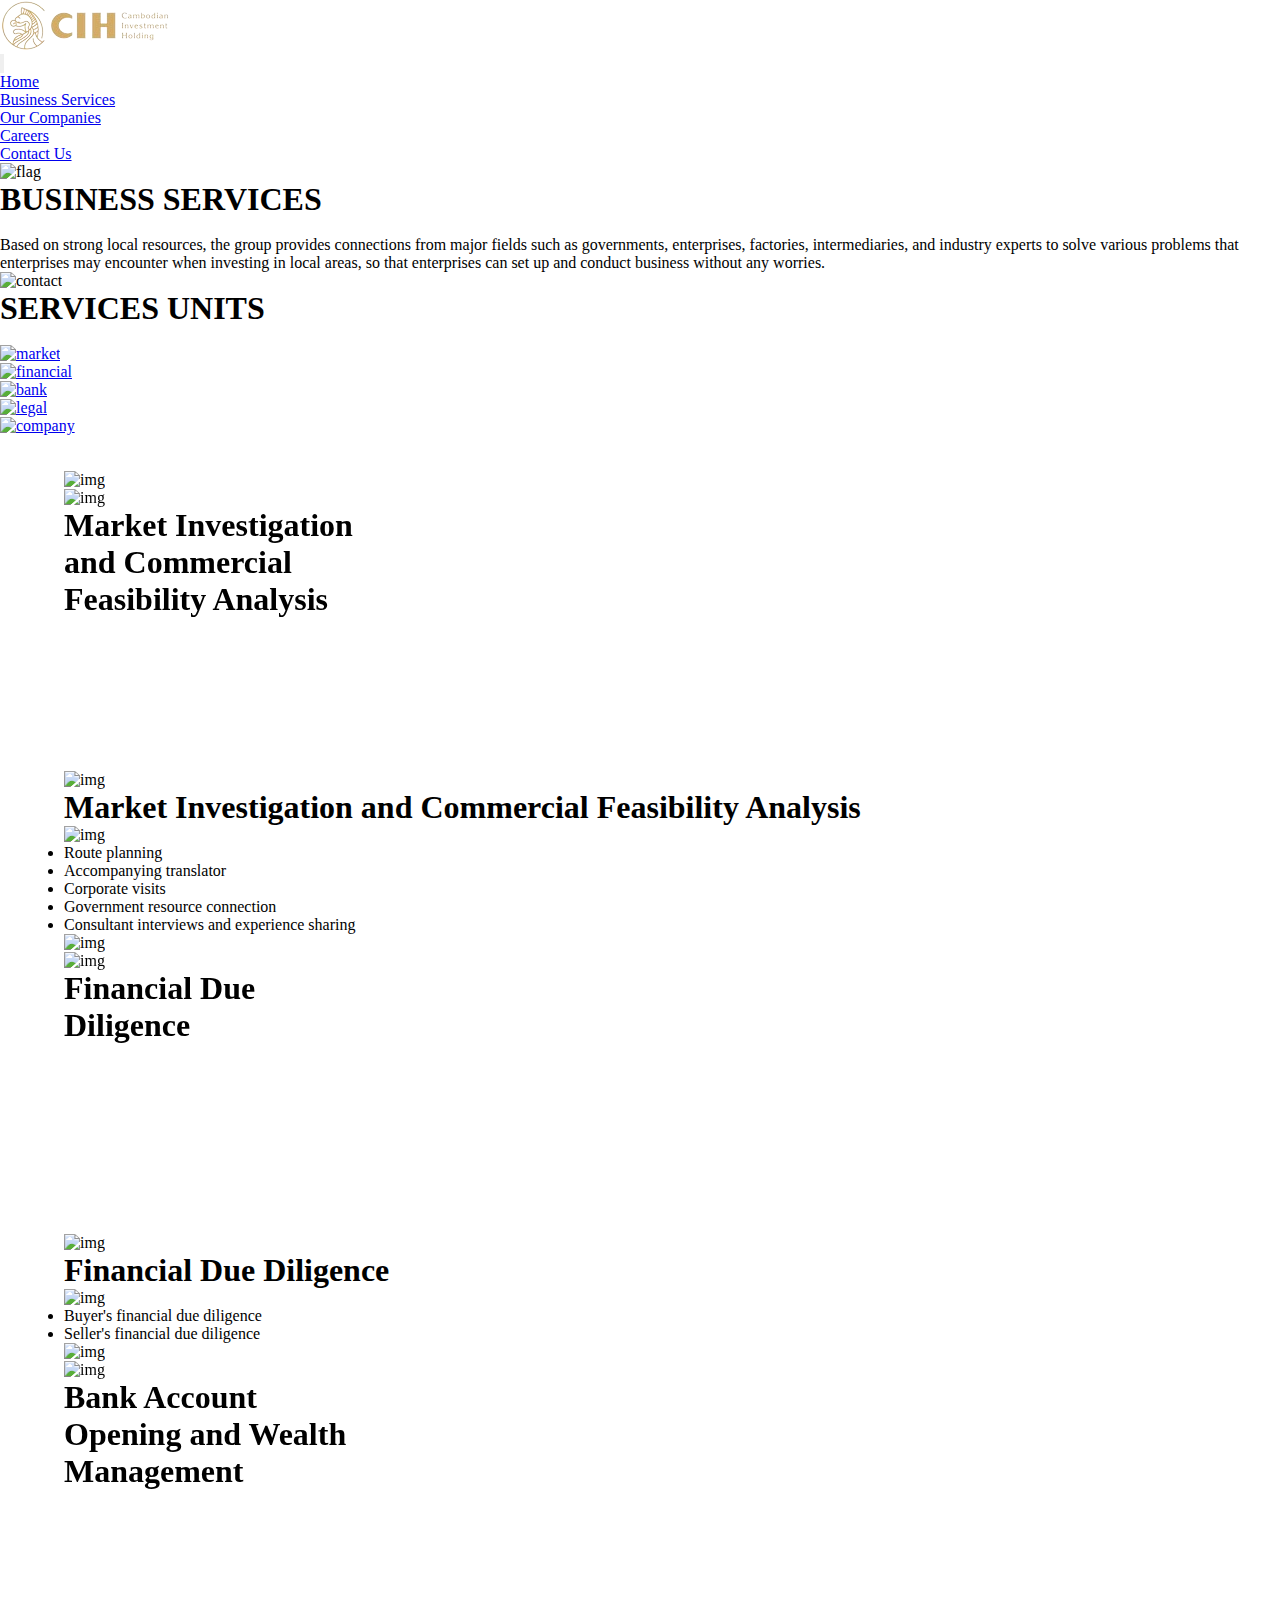
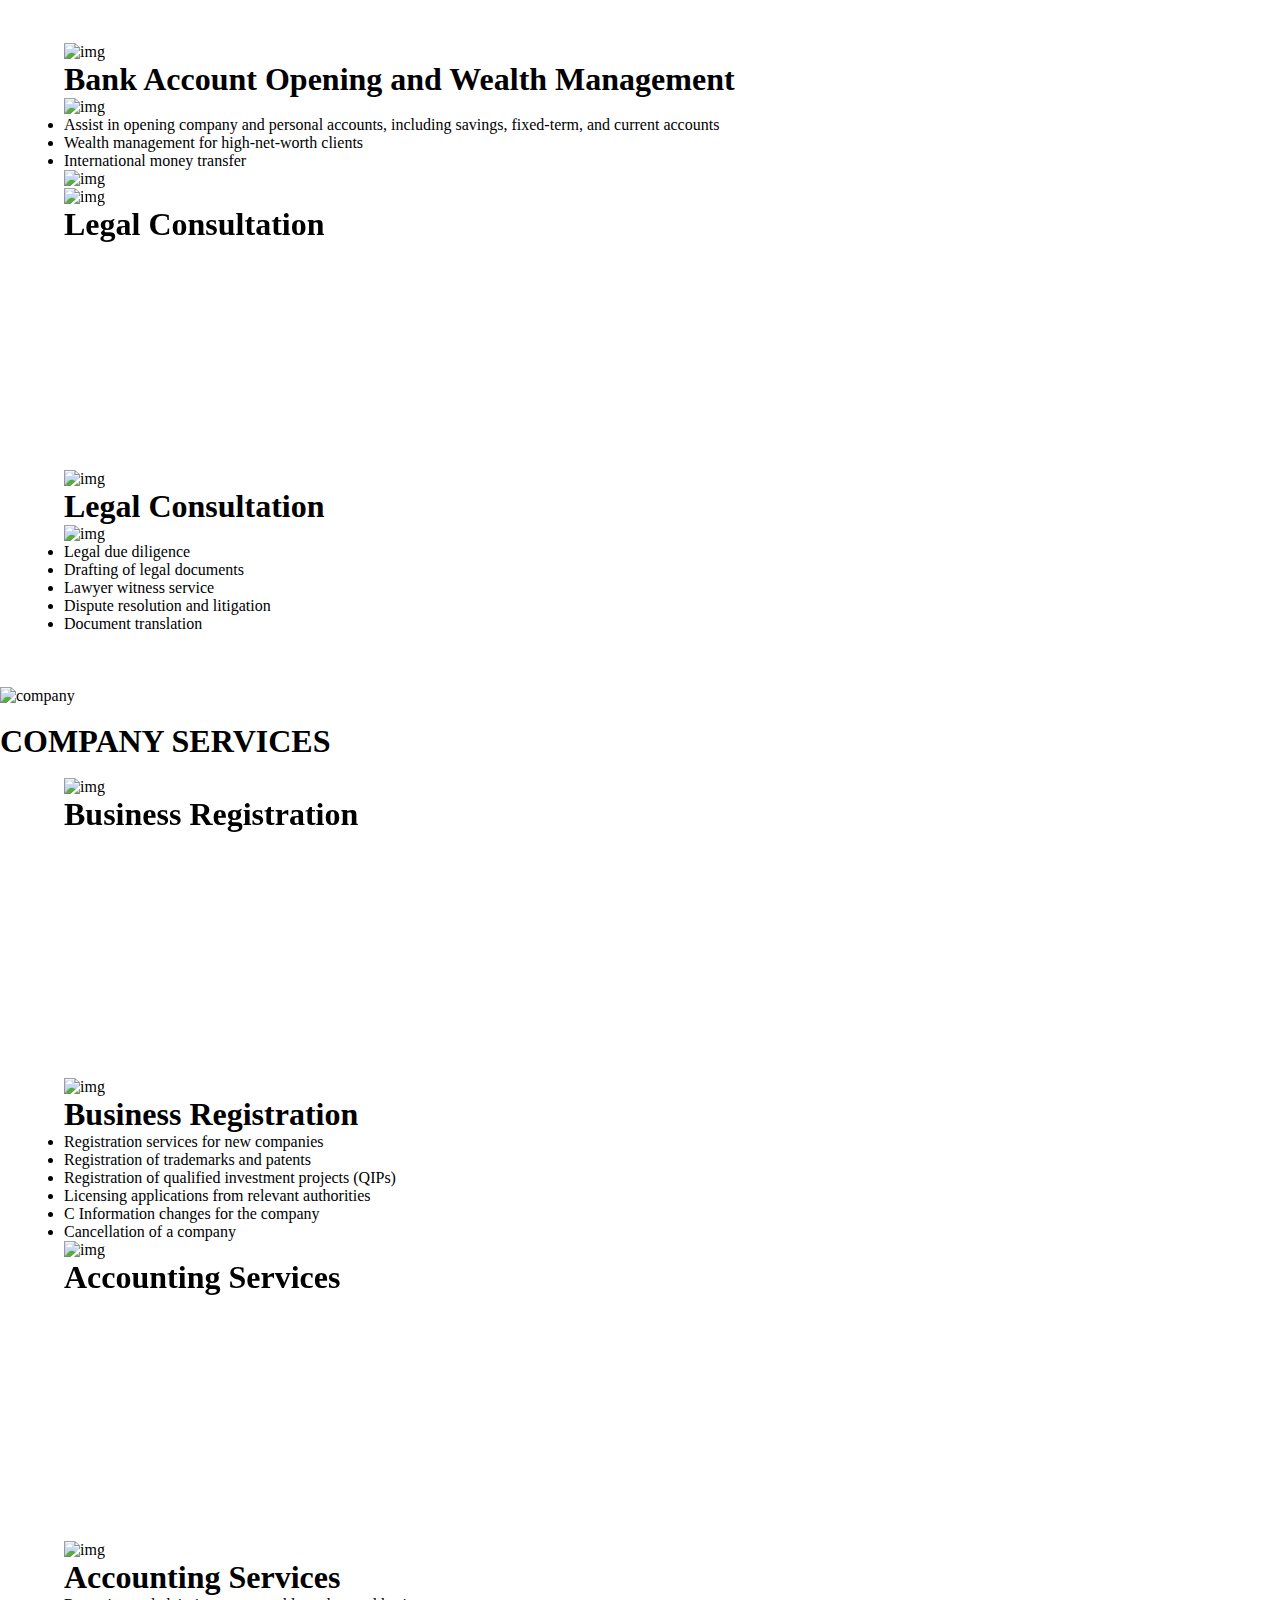
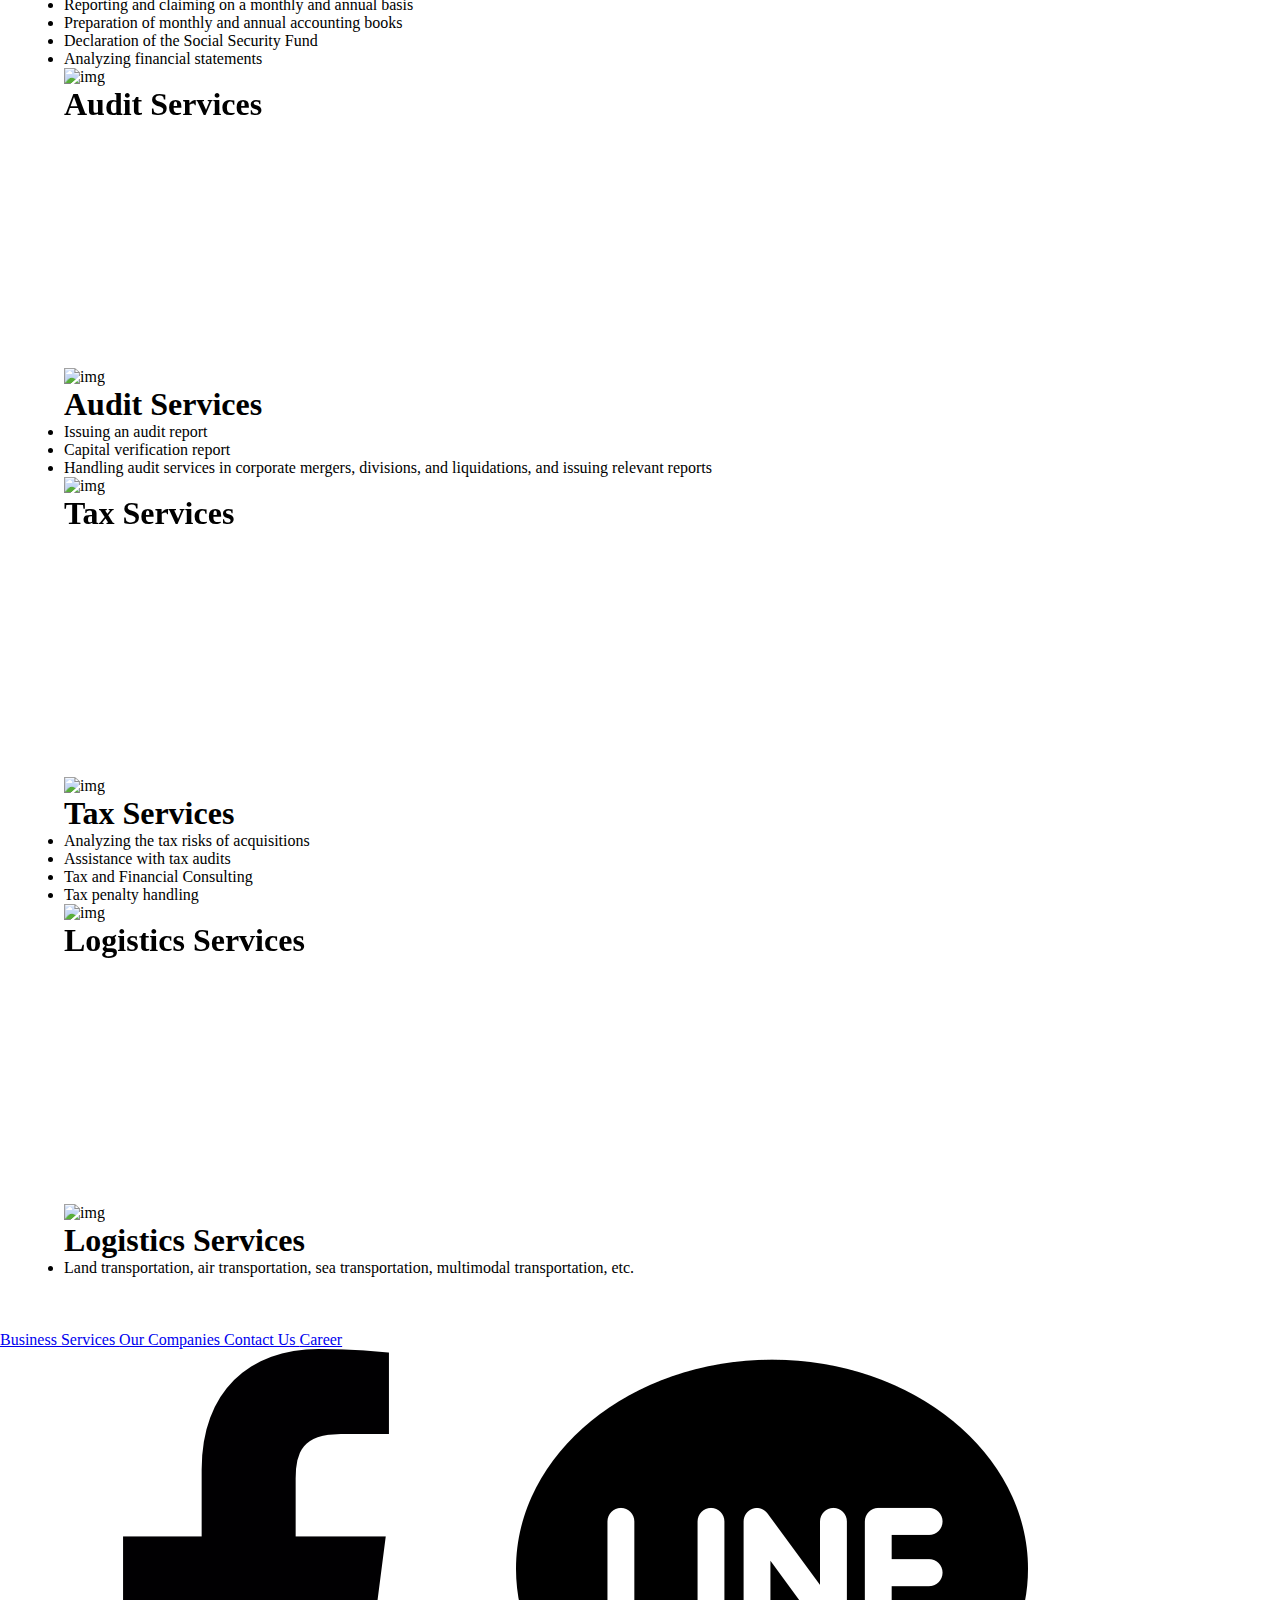
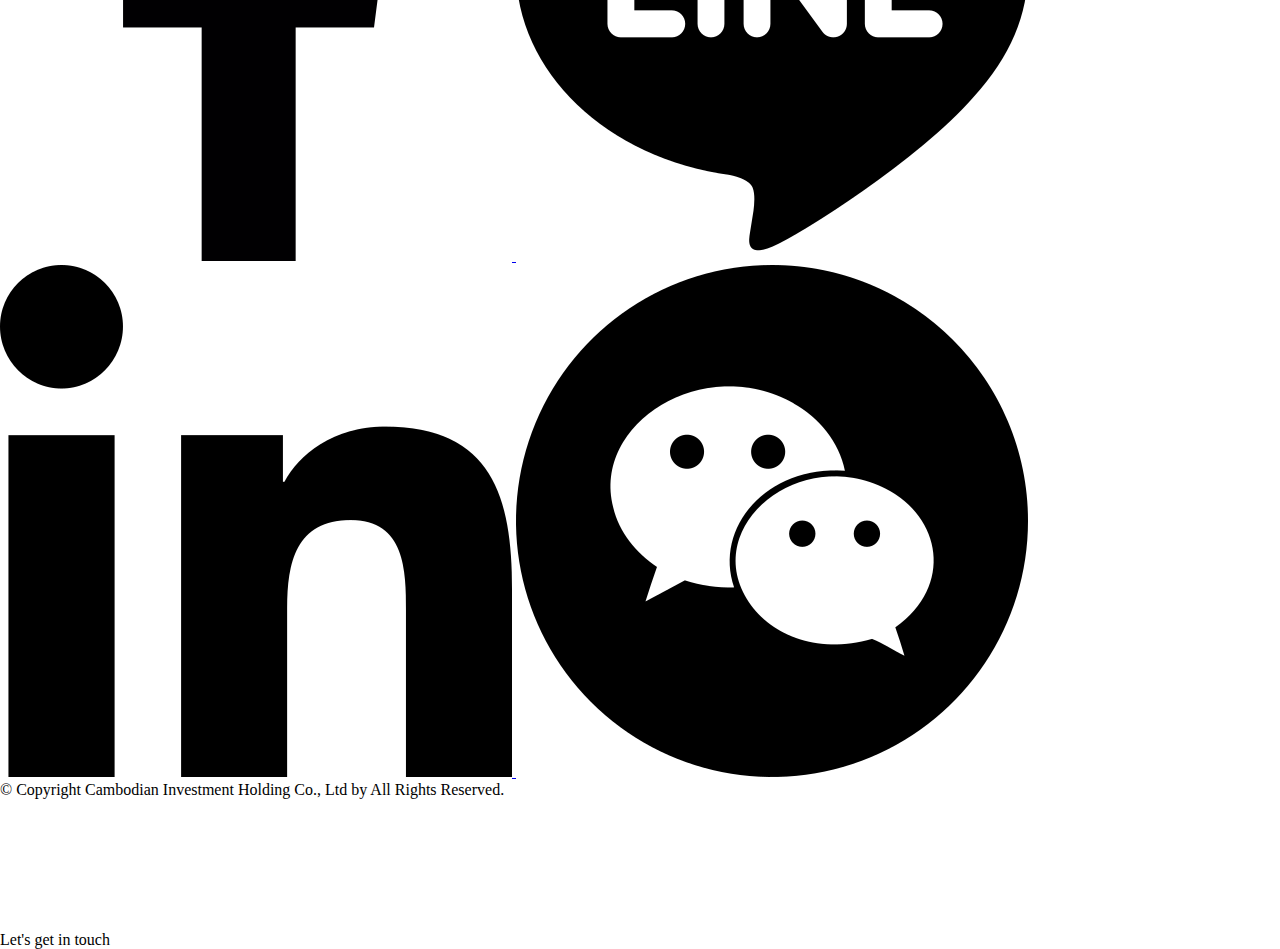
==== business-services.html @ 9d1e825a "responsive on  mobile" ====
<!DOCTYPE html>
<html lang="en">

<head>
    <meta charset="UTF-8">
    <meta name="viewport" content="width=device-width, initial-scale=1.0">
    <title>Business Services | CIH</title>
    <!-- style btn go to top  -->
    <link rel="stylesheet" href="./styles.css" type="text/css">
    <!-- Link add icon logo in title bar -->
    <link rel="icon" type="image/x-icon" href="./images/cih.ltd.png">
    <!-- Link(CDN) add tailwind element for  website -->
    <link href="https://fonts.googleapis.com/css?family=Roboto:300,400,500,700,900&display=swap" rel="stylesheet" />
    <link rel="stylesheet" href="https://cdn.jsdelivr.net/npm/tw-elements/dist/css/tw-elements.min.css" />
    <script src="https://cdn.tailwindcss.com/3.3.0"></script>
    <script>
        tailwind.config = {
            darkMode: "class",
            theme: {
                fontFamily: {
                    sans: ["Roboto", "sans-serif"],
                    body: ["Roboto", "sans-serif"],
                    mono: ["ui-monospace", "monospace"],
                },
            },
            corePlugins: {
                preflight: false,
            },
        };
    </script>
</head>

<body>

    <!-- Main navigation container -->
    <div class="relative">
        <nav class=" fixed  top-0 z-40 flex w-full flex-nowrap items-center justify-between bg-[#FBFBFB] py-2 text-neutral-500 shadow-lg hover:text-neutral-700 focus:text-neutral-700 dark:bg-neutral-600 lg:flex-wrap lg:justify-start lg:py-4"
            data-te-navbar-ref>
            <div class="flex w-full flex-wrap items-center justify-between px-3">
                <!-- components image logo cih.ltd-->
                <div>
                    <a class="mx-2 my-1 flex items-center text-neutral-900 hover:text-neutral-900 focus:text-neutral-900 lg:mb-0 lg:mt-0"
                        href="./index.html">
                        <img class="mr-2" src="./images/cih.ltd.png" style="height: 50px" alt="cih.ltd"
                            loading="lazy" />
                    </a>
                </div>

                <!-- Hamburger button for mobile view -->
                <button
                    class="block border-0 bg-transparent px-2 text-neutral-500 hover:no-underline hover:shadow-none focus:no-underline focus:shadow-none focus:outline-none focus:ring-0 dark:text-neutral-200 lg:hidden"
                    type="button" data-te-collapse-init data-te-target="#navbarSupportedContent7"
                    aria-controls="navbarSupportedContent7" aria-expanded="false" aria-label="Toggle navigation">
                    <!-- Hamburger icon -->
                    <span class="[&>svg]:w-7">
                        <svg xmlns="http://www.w3.org/2000/svg" viewBox="0 0 24 24" fill="currentColor" class="h-7 w-7">
                            <path fill-rule="evenodd"
                                d="M3 6.75A.75.75 0 013.75 6h16.5a.75.75 0 010 1.5H3.75A.75.75 0 013 6.75zM3 12a.75.75 0 01.75-.75h16.5a.75.75 0 010 1.5H3.75A.75.75 0 013 12zm0 5.25a.75.75 0 01.75-.75h16.5a.75.75 0 010 1.5H3.75a.75.75 0 01-.75-.75z"
                                clip-rule="evenodd" />
                        </svg>
                    </span>
                </button>

                <!-- Collapsible navbar container -->
                <div class="!visible mt-2 hidden flex-grow basis-[100%] items-center lg:mt-0 lg:!flex lg:basis-auto"
                    id="navbarSupportedContent7" data-te-collapse-item>
                    <ul class=" list-style-none ml-auto flex flex-col pl-0 lg:mt-1 lg:flex-row" data-te-navbar-nav-ref>
                        <!-- Home link -->
                        <li class="my-4 pl-2 lg:my-0 lg:pl-2 lg:pr-1" data-te-nav-item-ref>
                            <a data-te-ripple-init data-te-ripple-color="light"
                                class="text-[#d2ab67] normal-case mr-1 inline-block rounded px-6 pb-2 pt-2.5 text-sm font-medium  leading-normal text-primary transition duration-150 ease-in-out hover:bg-neutral-100  motion-reduce:transition-none"
                                aria-current="page" href="./index.html" data-te-nav-link-ref>
                                Home
                            </a>
                        </li>
                        <!--  Business Services link -->
                        <li class="my-4 pl-2 lg:my-0 lg:pl-2 lg:pr-1" data-te-nav-item-ref>
                            <a data-te-ripple-init data-te-ripple-color="light"
                                class="text-[#d2ab67] normal-case mr-1 inline-block rounded px-6 pb-2 pt-2.5 text-sm font-medium  leading-normal text-primary transition duration-150 ease-in-out hover:bg-neutral-100  motion-reduce:transition-none"
                                aria-current="page" href="./business-services.html" data-te-nav-link-ref>
                                Business Services
                            </a>
                        </li>
                        <!--    Our Companies link -->
                        <li class="my-4 pl-2 lg:my-0 lg:pl-2 lg:pr-1" data-te-nav-item-ref>
                            <a data-te-ripple-init data-te-ripple-color="light"
                                class="text-[#d2ab67] normal-case mr-1 inline-block rounded px-6 pb-2 pt-2.5 text-sm font-medium  leading-normal text-primary transition duration-150 ease-in-out hover:bg-neutral-100  motion-reduce:transition-none"
                                aria-current="page" href="./our-companies.html" data-te-nav-link-ref>
                                Our Companies
                            </a>
                        </li>
                        <!--    Careers link -->
                        <li class="my-4 pl-2 lg:my-0 lg:pl-2 lg:pr-1" data-te-nav-item-ref>
                            <a data-te-ripple-init data-te-ripple-color="light"
                                class="text-[#d2ab67] normal-case mr-1 inline-block rounded px-6 pb-2 pt-2.5 text-sm font-medium  leading-normal text-primary transition duration-150 ease-in-out hover:bg-neutral-100  motion-reduce:transition-none"
                                aria-current="page" href="./careers.html" data-te-nav-link-ref>
                                Careers
                            </a>
                        </li>
                        <!-- Contact Us link -->
                        <li class="my-4 pl-2 lg:my-0 lg:pl-2 lg:pr-1" data-te-nav-item-ref>
                            <a data-te-ripple-init data-te-ripple-color="light"
                                class="text-[#d2ab67] normal-case mr-1 inline-block rounded px-6 pb-2 pt-2.5 text-sm font-medium  leading-normal text-primary transition duration-150 ease-in-out hover:bg-neutral-100  motion-reduce:transition-none"
                                aria-current="page" href="./contact-us.html" data-te-nav-link-ref>
                                Contact Us
                            </a>
                        </li>

                        <!-- components  Translate-->
                        <li class="my-4 pl-2 lg:my-0 lg:pl-2 lg:pr-1" data-te-nav-item-ref>
                            <div data-te-ripple-init data-te-ripple-color="light"
                                class=" mr-1 inline-block rounded px-6 pb-2 pt-2.5 transition duration-150 ease-in-out hover:bg-neutral-100  motion-reduce:transition-none">
                                <!-- Translate -->
                                <img class="h-4 w-6"
                                    src="https://upload.wikimedia.org/wikipedia/en/thumb/a/ae/Flag_of_the_United_Kingdom.svg/1200px-Flag_of_the_United_Kingdom.svg.png"
                                    alt="flag" />
                            </div>
                        </li>
                    </ul>
                </div>
            </div>
        </nav>
    </div>

    <!--  container BUSINESS SERVICES-->
    <div class="bg-[#000] w-[100%] h-[100%]">
        <div class="g-6 flex h-full flex-wrap items-center justify-center lg:justify-between">

            <!-- Left column container CBUSINESS SERVICES-->
            <div class=" md:mb-0 md:w-8/12 lg:w-5/12 xl:w-5/12 pl-[5%] max-lg:mt-[20px]">
                <h1
                    class="text-[50px] text-[#d2ab67] max-lg:text-center max-sm:text-[28px]  max-sm:mt-[15%] max-md:mt-[10%] max-lg:mt-[15%] max-xl:mt-[20%] max-2xl:mt-[20%]">
                    BUSINESS SERVICES
                </h1>
                <br />
                <div>
                    <p class="text-[#FFF] leading-loose ">
                        Based on strong local resources, the group provides connections from major fields such as
                        governments, enterprises, factories, intermediaries, and industry experts to solve various
                        problems that enterprises may encounter when investing in local areas, so that enterprises can
                        set up and conduct business without any worries.
                    </p>
                </div>
            </div>

            <!-- Right column container with background-->
            <div class="shrink-1  max-lg:hidden grow-0 basis-auto md:mb-0 md:w-9/12 md:shrink-0 lg:w-6/12 xl:w-6/12">
                <img src="https://static.wixstatic.com/media/4a8a8b_22b0f9cfa76b41b3a76218e73e1bade6~mv2.jpg/v1/fill/w_675,h_369,al_c,q_80,usm_0.66_1.00_0.01,enc_auto/4a8a8b_22b0f9cfa76b41b3a76218e73e1bade6~mv2.jpg"
                    class="w-full h-full  " alt="contact" />
            </div>
        </div>
        <!-- White line -->
        <div class="flex bg-white h-[3px] w-full max-sm:hidden max-md:hidden max-lg:hidden">

        </div>

        <!-- Left column container CBUSINESS SERVICES-->
        <div class=" max-sm:mt-[20px]">
            <h1 class="text-[50px] text-[#d2ab67] text-center max-sm:text-[30px]  ">
                SERVICES UNITS
            </h1>
            <br />

            <div class=" flex justify-center">
                <div class="grid gap-[50px] grid-cols-1 grid-rows-1 sm:grid-cols-5 md:grid-cols-5  lg:grid-cols-5">


                    <a class="card-business" href="#market">
                        <div class="relative inline-flex w-fit">
                            <div class="flex items-center justify-center rounded-lg  px-3 py-3  ">
                                <img class="h-[70px] w-[70px]"
                                    src="https://static.wixstatic.com/media/4a8a8b_ef5bc5804cb34ff78aae2300a24a1078~mv2.png/v1/fill/w_103,h_105,al_c,q_85,usm_0.66_1.00_0.01,enc_auto/06%20Market%20investigation%20and%20commercial%20feasibility%20analysis-06.png"
                                    alt="market">
                            </div>
                        </div>
                    </a>

                    <a class="card-business" href="#financial">
                        <div class="relative inline-flex w-fit">
                            <div class="flex items-center justify-center rounded-lg  px-3 py-3  ">
                                <img class="h-[70px] w-[70px]"
                                    src="https://static.wixstatic.com/media/4a8a8b_bf727bd12e2f486f85fbd3dce0ebd089~mv2.png/v1/fill/w_103,h_105,al_c,q_85,usm_0.66_1.00_0.01,enc_auto/07%20Financial%20due%20diligence-07.png"
                                    alt="financial">
                            </div>
                        </div>
                    </a>

                    <a class="card-business" href="#bank">
                        <div class="relative inline-flex w-fit">
                            <div class="flex items-center justify-center rounded-lg  px-3 py-3  ">
                                <img class="h-[70px] w-[70px]"
                                    src="https://static.wixstatic.com/media/4a8a8b_8730cf2438ed459fb0e248df90db65a8~mv2.png/v1/fill/w_103,h_105,al_c,q_85,usm_0.66_1.00_0.01,enc_auto/08%20Bank%20account%20opening-09.png"
                                    alt="bank">
                            </div>
                        </div>
                    </a>

                    <a class="card-business" href="#legal">
                        <div class="relative inline-flex w-fit">
                            <div class="flex items-center justify-center rounded-lg  px-3 py-3  ">
                                <img class="h-[70px] w-[70px]"
                                    src="https://static.wixstatic.com/media/4a8a8b_1987bcc3c5e445bcad8b3fbc7a6c83d8~mv2.png/v1/fill/w_103,h_105,al_c,q_85,usm_0.66_1.00_0.01,enc_auto/04%20legal%20consultant-04.png"
                                    alt="legal">
                            </div>
                        </div>
                    </a>

                    <a class="card-business" href="#company">
                        <div class="relative inline-flex w-fit">
                            <div class="flex items-center justify-center rounded-lg  px-3 py-3  ">
                                <img class="h-[50px] w-[70px] mt-4"
                                    src="https://static.wixstatic.com/media/4a8a8b_0b05e5b0d1cc4b02b0fb6280bae16d82~mv2.png/v1/fill/w_77,h_54,al_c,q_85,usm_0.66_1.00_0.01,enc_auto/01%20Business%20Registration-01.png"
                                    alt="company">
                            </div>
                        </div>
                    </a>

                </div>
            </div><br />
        </div>
    </div><br />

    <!-- card  container-->
    <div class="container-layout flex justify-evenly ">
        <div class="grid  gap-8 grid-cols-1 grid-rows-1 md:grid-cols-1">
            <!-- Market Investigation and Commercial Feasibility Analysis -->
            <div class="flex max-sm:hidden">
                <div id="market" class="flip-card flex  rounded-lg bg-white justify-start ">
                    <img class="h-full w-full object-cover  rounded-l-lg"
                        src="https://static.wixstatic.com/media/4a8a8b_74a74cf6c4754b9a800b5ccd79a5937a~mv2.jpg/v1/fill/w_265,h_286,al_c,q_80,usm_0.66_1.00_0.01,enc_auto/Market%20investigation%20and%20commercial%20feasibility%20analysis.jpg"
                        alt="img" />

                    <div class="flex flex-col rounded-r-lg justify-start shadow hover:shadow-md">
                        <div class="flip-card">
                            <div class="flip-card-inner ">
                                <div class="flip-card-front ">
                                    <img class="h-[105px] w-[105px] ml-[35%] mt-[20%]"
                                        src="https://static.wixstatic.com/media/4a8a8b_ef5bc5804cb34ff78aae2300a24a1078~mv2.png/v1/fill/w_103,h_105,al_c,q_85,usm_0.66_1.00_0.01,enc_auto/06%20Market%20investigation%20and%20commercial%20feasibility%20analysis-06.png"
                                        alt="img" />
                                    <h1 class="text-[18px] text-black mt-2 text-center ml-2">Market Investigation and
                                        Commercial Feasibility Analysis</h1>
                                </div>
                                <div class="flip-card-back pl-[40px] mt-[20%]">
                                    <ul class="list-disc ">
                                        <li class="text-black text-sm leading-loose ">Route planning</li>
                                        <li class="text-black text-sm leading-loose"> Accompanying translator</li>
                                        <li class="text-black text-sm leading-loose"> Corporate visits</li>
                                        <li class="text-black text-sm leading-loose">Government resource connection</li>
                                        <li class="text-black text-sm leading-loose">Consultant interviews and
                                            experience
                                            sharing</li>
                                    </ul>
                                </div>
                            </div>
                        </div>
                    </div>
                </div>
            </div>

            <!-- for display on mobile  -->
            <div class="flex sm:hidden">
                <div class="block  w-full rounded-lg bg-white shadow ">
                    <div class="relative overflow-hidden bg-cover bg-no-repeat">
                        <img class="rounded-t-lg w-full h-[300px]"
                            src="https://static.wixstatic.com/media/4a8a8b_74a74cf6c4754b9a800b5ccd79a5937a~mv2.jpg/v1/fill/w_265,h_286,al_c,q_80,usm_0.66_1.00_0.01,enc_auto/Market%20investigation%20and%20commercial%20feasibility%20analysis.jpg"
                            alt="img" />
                    </div>
                    <div class="p-6">
                        <h1 class="text-[18px] text-black  text-center ">Market Investigation and
                            Commercial Feasibility Analysis</h1>
                        <div class="flex justify-center">
                            <img class="h-[90px] w-[90px]"
                                src="https://static.wixstatic.com/media/4a8a8b_ef5bc5804cb34ff78aae2300a24a1078~mv2.png/v1/fill/w_103,h_105,al_c,q_85,usm_0.66_1.00_0.01,enc_auto/06%20Market%20investigation%20and%20commercial%20feasibility%20analysis-06.png"
                                alt="img" />
                        </div>
                        <div class="text-base ">
                            <ul class="list-disc ">
                                <li class="text-black text-sm leading-loose ">Route planning</li>
                                <li class="text-black text-sm leading-loose"> Accompanying translator</li>
                                <li class="text-black text-sm leading-loose"> Corporate visits</li>
                                <li class="text-black text-sm leading-loose">Government resource connection</li>
                                <li class="text-black text-sm leading-loose">Consultant interviews and experience
                                    sharing</li>
                            </ul>
                        </div>
                    </div>
                </div>
            </div>

            <!-- Financial Due Diligence -->
            <div class="flex max-sm:hidden">
                <div id="financial" class="flip-card flex  rounded-lg bg-white justify-start ">
                    <img class="h-full w-full object-cover  rounded-l-lg"
                        src="https://static.wixstatic.com/media/4a8a8b_5ebf7679d6194ef3aa71d0f724a567fe~mv2.jpg/v1/fill/w_265,h_286,al_c,q_80,usm_0.66_1.00_0.01,enc_auto/Financial%20due%20diligence%20Photo.jpg"
                        alt="img" />

                    <div class="flex flex-col rounded-r-lg justify-start shadow hover:shadow-md">
                        <div class="flip-card">
                            <div class="flip-card-inner ">
                                <div class="flip-card-front ">
                                    <img class="h-[105px] w-[105px] ml-[35%] mt-[20%]"
                                        src="https://static.wixstatic.com/media/4a8a8b_bf727bd12e2f486f85fbd3dce0ebd089~mv2.png/v1/fill/w_103,h_105,al_c,q_85,usm_0.66_1.00_0.01,enc_auto/07%20Financial%20due%20diligence-07.png"
                                        alt="img" />
                                    <h1 class="text-[18px] text-black mt-2 text-center ml-2">Financial Due Diligence
                                    </h1>
                                </div>
                                <div class="flip-card-back pl-[40px] mt-[20%]">
                                    <ul class="list-disc ">
                                        <li class="text-black text-sm leading-loose ">Buyer&apos;s financial due
                                            diligence
                                        </li>
                                        <li class="text-black text-sm leading-loose">Seller&apos;s financial due
                                            diligence
                                        </li>
                                    </ul>
                                </div>
                            </div>
                        </div>
                    </div>
                </div>
            </div>
            <!-- for display on mobile  -->
            <div class="flex sm:hidden">
                <div class="block  w-full rounded-lg bg-white shadow ">
                    <div class="relative overflow-hidden bg-cover bg-no-repeat">
                        <img class="rounded-t-lg w-full h-[300px]"
                            src="https://static.wixstatic.com/media/4a8a8b_5ebf7679d6194ef3aa71d0f724a567fe~mv2.jpg/v1/fill/w_265,h_286,al_c,q_80,usm_0.66_1.00_0.01,enc_auto/Financial%20due%20diligence%20Photo.jpg"
                            alt="img" />
                    </div>
                    <div class="p-6">
                        <h1 class="text-[18px] text-black  text-center ">Financial Due Diligence</h1>
                        <div class="flex justify-center">
                            <img class="h-[90px] w-[90px]"
                                src="https://static.wixstatic.com/media/4a8a8b_bf727bd12e2f486f85fbd3dce0ebd089~mv2.png/v1/fill/w_103,h_105,al_c,q_85,usm_0.66_1.00_0.01,enc_auto/07%20Financial%20due%20diligence-07.png"
                                alt="img" />
                        </div>
                        <div class="text-base ">
                            <ul class="list-disc ">
                                <li class="text-black text-sm leading-loose ">Buyer&apos;s financial due diligence
                                </li>
                                <li class="text-black text-sm leading-loose">Seller&apos;s financial due diligence
                                </li>
                            </ul>
                        </div>
                    </div>
                </div>
            </div>

            <!-- Bank Account Opening and Wealth Management -->
            <div class="flex max-sm:hidden">
                <div id="bank" class="flip-card flex  rounded-lg bg-white justify-start ">
                    <img class="h-full w-full object-cover  rounded-l-lg"
                        src="https://static.wixstatic.com/media/4a8a8b_5723da1546234b20ac4e3c3394703257~mv2.jpg/v1/fill/w_265,h_286,al_c,q_80,usm_0.66_1.00_0.01,enc_auto/Bank%20account%20opening%20Photo.jpg"
                        alt="img" />

                    <div class="flex flex-col rounded-r-lg justify-start shadow hover:shadow-md">
                        <div class="flip-card">
                            <div class="flip-card-inner ">
                                <div class="flip-card-front ">
                                    <img class="h-[105px] w-[105px] ml-[35%] mt-[20%]"
                                        src="https://static.wixstatic.com/media/4a8a8b_8730cf2438ed459fb0e248df90db65a8~mv2.png/v1/fill/w_103,h_105,al_c,q_85,usm_0.66_1.00_0.01,enc_auto/08%20Bank%20account%20opening-09.png"
                                        alt="img" />
                                    <h1 class="text-[18px] text-black mt-2 text-center ml-2">
                                        Bank Account Opening and Wealth Management</h1>
                                </div>
                                <div class="flip-card-back pl-[40px] mt-[20%]">
                                    <ul class="list-disc ">
                                        <li class="text-black text-sm leading-loose "> Assist in opening company and
                                            personal accounts, including savings, fixed-term, and current accounts
                                        </li>
                                        <li class="text-black text-sm leading-loose"> Wealth management for
                                            high-net-worth
                                            clients
                                        </li>
                                        <li class="text-black text-sm leading-loose"> International money transfer
                                        </li>
                                    </ul>
                                </div>
                            </div>
                        </div>
                    </div>
                </div>
            </div>
            <!-- for display on mobile  -->
            <div class="flex sm:hidden">
                <div class="block  w-full rounded-lg bg-white shadow ">
                    <div class="relative overflow-hidden bg-cover bg-no-repeat">
                        <img class="rounded-t-lg w-full h-[300px]"
                            src="https://static.wixstatic.com/media/4a8a8b_5723da1546234b20ac4e3c3394703257~mv2.jpg/v1/fill/w_265,h_286,al_c,q_80,usm_0.66_1.00_0.01,enc_auto/Bank%20account%20opening%20Photo.jpg"
                            alt="img" />
                    </div>
                    <div class="p-6">
                        <h1 class="text-[18px] text-black  text-center "> Bank Account Opening and Wealth Management
                        </h1>
                        <div class="flex justify-center">
                            <img class="h-[90px] w-[90px]"
                                src="https://static.wixstatic.com/media/4a8a8b_8730cf2438ed459fb0e248df90db65a8~mv2.png/v1/fill/w_103,h_105,al_c,q_85,usm_0.66_1.00_0.01,enc_auto/08%20Bank%20account%20opening-09.png"
                                alt="img" />
                        </div>
                        <div class="text-base ">
                            <ul class="list-disc ">
                                <li class="text-black text-sm leading-loose "> Assist in opening company and
                                    personal accounts, including savings, fixed-term, and current accounts
                                </li>
                                <li class="text-black text-sm leading-loose"> Wealth management for high-net-worth
                                    clients
                                </li>
                                <li class="text-black text-sm leading-loose"> International money transfer
                                </li>
                            </ul>
                        </div>
                    </div>
                </div>
            </div>

            <!--Legal Consultation -->
            <div class="flex max-sm:hidden">
                <div id="legal" class="flip-card flex  rounded-lg bg-white justify-start ">
                    <img class="h-full w-full object-cover  rounded-l-lg"
                        src="https://static.wixstatic.com/media/4a8a8b_ca436a5c1a9949cc9c25b6f9f3ce1c14~mv2.jpg/v1/crop/x_1065,y_0,w_4151,h_4480/fill/w_265,h_286,al_c,q_80,usm_0.66_1.00_0.01,enc_auto/legal%20consultant%20Photo.jpg"
                        alt="img" />

                    <div class="flex flex-col rounded-r-lg justify-start shadow hover:shadow-md">
                        <div class="flip-card">
                            <div class="flip-card-inner ">
                                <div class="flip-card-front ">
                                    <img class="h-[105px] w-[105px] ml-[35%] mt-[20%]"
                                        src="https://static.wixstatic.com/media/4a8a8b_1987bcc3c5e445bcad8b3fbc7a6c83d8~mv2.png/v1/fill/w_103,h_105,al_c,q_85,usm_0.66_1.00_0.01,enc_auto/04%20legal%20consultant-04.png"
                                        alt="img" />
                                    <h1 class="text-[18px] text-black mt-2 text-center ml-2">
                                        Legal Consultation</h1>
                                </div>
                                <div class="flip-card-back pl-[40px] mt-[20%]">
                                    <ul class="list-disc ">
                                        <li class="text-black text-sm leading-loose "> Legal due diligence
                                        </li>
                                        <li class="text-black text-sm leading-loose"> Drafting of legal documents
                                        </li>
                                        <li class="text-black text-sm leading-loose"> Lawyer witness service
                                        </li>
                                        <li class="text-black text-sm leading-loose"> Dispute resolution and litigation
                                        </li>
                                        <li class="text-black text-sm leading-loose"> Document translation
                                        </li>
                                    </ul>
                                </div>
                            </div>
                        </div>
                    </div>
                </div>
            </div>
            <!-- for display on mobile  -->
            <div class="flex sm:hidden">
                <div class="block  w-full rounded-lg bg-white shadow ">
                    <div class="relative overflow-hidden bg-cover bg-no-repeat">
                        <img class="rounded-t-lg w-full h-[300px]"
                            src="https://static.wixstatic.com/media/4a8a8b_ca436a5c1a9949cc9c25b6f9f3ce1c14~mv2.jpg/v1/crop/x_1065,y_0,w_4151,h_4480/fill/w_265,h_286,al_c,q_80,usm_0.66_1.00_0.01,enc_auto/legal%20consultant%20Photo.jpg"
                            alt="img" />
                    </div>
                    <div class="p-6">
                        <h1 class="text-[18px] text-black  text-center "> Legal Consultation
                        </h1>
                        <div class="flex justify-center">
                            <img class="h-[90px] w-[90px]"
                                src="https://static.wixstatic.com/media/4a8a8b_1987bcc3c5e445bcad8b3fbc7a6c83d8~mv2.png/v1/fill/w_103,h_105,al_c,q_85,usm_0.66_1.00_0.01,enc_auto/04%20legal%20consultant-04.png"
                                alt="img" />
                        </div>
                        <div class="text-base ">
                            <ul class="list-disc ">
                                <li class="text-black text-sm leading-loose "> Legal due diligence
                                </li>
                                <li class="text-black text-sm leading-loose"> Drafting of legal documents
                                </li>
                                <li class="text-black text-sm leading-loose"> Lawyer witness service
                                </li>
                                <li class="text-black text-sm leading-loose"> Dispute resolution and litigation
                                </li>
                                <li class="text-black text-sm leading-loose"> Document translation
                                </li>
                            </ul>
                        </div>
                    </div>
                </div>
            </div>

        </div><br />

    </div><br />

    <!-- COMPANY SERVICES -->
    <div id="company" class="bg-[#f2f2f2] h-full h-full"><br />
        <div class="flex justify-center">
            <img class="h-[60px] w-[80px]"
                src="https://static.wixstatic.com/media/4a8a8b_0b05e5b0d1cc4b02b0fb6280bae16d82~mv2.png/v1/fill/w_77,h_54,al_c,q_85,usm_0.66_1.00_0.01,enc_auto/01%20Business%20Registration-01.png"
                alt="company" />
        </div><br />
        <h1 class="text-black text-[30px] text-center">COMPANY SERVICES</h1><br />

        <div class="container-layout flex justify-evenly ">
            <div class="grid  gap-8 grid-cols-1 grid-rows-1 md:grid-cols-1">
                <!-- Business Registration -->
                <div class="flex max-sm:hidden">
                    <div class="flip-card flex  rounded-lg  justify-start ">
                        <img class="h-full w-full object-cover  rounded-l-lg"
                            src="https://static.wixstatic.com/media/4a8a8b_e6015d76b63841478487f35e6e25672b~mv2.jpg/v1/fill/w_271,h_306,al_c,q_80,usm_0.66_1.00_0.01,enc_auto/Business%20Registration%20Photo.jpg"
                            alt="img" />

                        <div class="flex flex-col rounded-r-lg bg-white justify-start shadow hover:shadow-md">
                            <div class="flip-card">
                                <div class="flip-card-inner ">
                                    <div class="flip-card-front ">

                                        <h1 class="text-[18px] text-black mt-2 text-center ml-2 mt-[45%]">Business
                                            Registration</h1>
                                    </div>
                                    <div class="flip-card-back pl-[40px] mt-[10%]">
                                        <ul class="list-disc ">
                                            <li class="text-black text-sm leading-loose "> Registration services for new
                                                companies
                                            </li>
                                            <li class="text-black text-sm leading-loose"> Registration of trademarks and
                                                patents</li>
                                            <li class="text-black text-sm leading-loose"> Registration of qualified
                                                investment projects (QIPs)</li>
                                            <li class="text-black text-sm leading-loose"> Licensing applications from
                                                relevant authorities</li>
                                            <li class="text-black text-sm leading-loose">C Information changes for the
                                                company</li>
                                            <li class="text-black text-sm leading-loose">Cancellation of a company</li>
                                        </ul>
                                    </div>
                                </div>
                            </div>
                        </div>
                    </div>
                </div>
                <!-- for display on mobile  -->
                <div class="flex sm:hidden">
                    <div class="block  w-full rounded-lg bg-white shadow ">
                        <div class="relative overflow-hidden bg-cover bg-no-repeat">
                            <img class="rounded-t-lg w-full h-[300px]"
                                src="https://static.wixstatic.com/media/4a8a8b_e6015d76b63841478487f35e6e25672b~mv2.jpg/v1/fill/w_271,h_306,al_c,q_80,usm_0.66_1.00_0.01,enc_auto/Business%20Registration%20Photo.jpg"
                                alt="img" />
                        </div>
                        <div class="p-6">
                            <h1 class="text-[18px] text-black  text-center ">Business
                                Registration
                            </h1>
                            <div class="text-base ">
                                <ul class="list-disc ">
                                    <li class="text-black text-sm leading-loose "> Registration services for new
                                        companies
                                    </li>
                                    <li class="text-black text-sm leading-loose"> Registration of trademarks and
                                        patents</li>
                                    <li class="text-black text-sm leading-loose"> Registration of qualified
                                        investment projects (QIPs)</li>
                                    <li class="text-black text-sm leading-loose"> Licensing applications from
                                        relevant authorities</li>
                                    <li class="text-black text-sm leading-loose">C Information changes for the
                                        company</li>
                                    <li class="text-black text-sm leading-loose">Cancellation of a company</li>
                                </ul>
                            </div>
                        </div>
                    </div>
                </div>

                <!--Accounting Services -->
                <div class="flex max-sm:hidden">
                    <div class="flip-card flex  rounded-lg  justify-start ">
                        <img class="h-full w-full object-cover  rounded-l-lg"
                            src="https://static.wixstatic.com/media/4a8a8b_77ac13c8d5604eb4b782971057b73db4~mv2.jpg/v1/crop/x_1436,y_0,w_4324,h_4667/fill/w_271,h_306,al_c,q_80,usm_0.66_1.00_0.01,enc_auto/Accounting%20services%20Photo.jpg"
                            alt="img" />

                        <div class="flex flex-col rounded-r-lg bg-white justify-start shadow hover:shadow-md">
                            <div class="flip-card">
                                <div class="flip-card-inner ">
                                    <div class="flip-card-front ">

                                        <h1 class="text-[18px] text-black mt-2 text-center ml-2 mt-[45%]">Accounting
                                            Services</h1>
                                    </div>
                                    <div class="flip-card-back pl-[40px] mt-[10%]">
                                        <ul class="list-disc ">
                                            <li class="text-black text-sm leading-loose "> Reporting and claiming on a
                                                monthly and annual basis
                                            </li>
                                            <li class="text-black text-sm leading-loose">
                                                Preparation of monthly and annual accounting books</li>
                                            <li class="text-black text-sm leading-loose">
                                                Declaration of the Social Security Fund</li>
                                            <li class="text-black text-sm leading-loose"> Analyzing financial statements
                                            </li>
                                        </ul>
                                    </div>
                                </div>
                            </div>
                        </div>
                    </div>
                </div>
                <!-- for display on mobile  -->
                <div class="flex sm:hidden">
                    <div class="block  w-full rounded-lg bg-white shadow ">
                        <div class="relative overflow-hidden bg-cover bg-no-repeat">
                            <img class="rounded-t-lg w-full h-[300px]"
                                src="https://static.wixstatic.com/media/4a8a8b_77ac13c8d5604eb4b782971057b73db4~mv2.jpg/v1/crop/x_1436,y_0,w_4324,h_4667/fill/w_271,h_306,al_c,q_80,usm_0.66_1.00_0.01,enc_auto/Accounting%20services%20Photo.jpg"
                                alt="img" />
                        </div>
                        <div class="p-6">
                            <h1 class="text-[18px] text-black  text-center ">Accounting
                                Services
                            </h1>
                            <div class="text-base ">
                                <ul class="list-disc ">
                                    <li class="text-black text-sm leading-loose "> Reporting and claiming on a
                                        monthly and annual basis
                                    </li>
                                    <li class="text-black text-sm leading-loose">
                                        Preparation of monthly and annual accounting books</li>
                                    <li class="text-black text-sm leading-loose">
                                        Declaration of the Social Security Fund</li>
                                    <li class="text-black text-sm leading-loose"> Analyzing financial statements
                                    </li>
                                </ul>
                            </div>
                        </div>
                    </div>
                </div>

                <!--Audit Services -->
                <div class="flex max-sm:hidden">
                    <div class="flip-card flex  rounded-lg  justify-start ">
                        <img class="h-full w-full object-cover  rounded-l-lg"
                            src="https://static.wixstatic.com/media/4a8a8b_afb08fca136c4a489444b1dcc9a42499~mv2.jpg/v1/fill/w_271,h_306,al_c,q_80,usm_0.66_1.00_0.01,enc_auto/Audit%20services.jpg"
                            alt="img" />

                        <div class="flex flex-col rounded-r-lg bg-white justify-start shadow hover:shadow-md">
                            <div class="flip-card">
                                <div class="flip-card-inner ">
                                    <div class="flip-card-front ">

                                        <h1 class="text-[18px] text-black mt-2 text-center ml-2 mt-[45%]">Audit Services
                                        </h1>
                                    </div>
                                    <div class="flip-card-back pl-[40px] mt-[10%]">
                                        <ul class="list-disc ">
                                            <li class="text-black text-sm leading-loose "> Issuing an audit report
                                            </li>
                                            <li class="text-black text-sm leading-loose">
                                                Capital verification report</li>
                                            <li class="text-black text-sm leading-loose">
                                                Handling audit services in corporate mergers, divisions, and
                                                liquidations,
                                                and issuing relevant reports</li>
                                        </ul>
                                    </div>
                                </div>
                            </div>
                        </div>
                    </div>
                </div>
                <!-- for display on mobile  -->
                <div class="flex sm:hidden">
                    <div class="block  w-full rounded-lg bg-white shadow ">
                        <div class="relative overflow-hidden bg-cover bg-no-repeat">
                            <img class="rounded-t-lg w-full h-[300px]"
                                src="https://static.wixstatic.com/media/4a8a8b_afb08fca136c4a489444b1dcc9a42499~mv2.jpg/v1/fill/w_271,h_306,al_c,q_80,usm_0.66_1.00_0.01,enc_auto/Audit%20services.jpg"
                                alt="img" />
                        </div>
                        <div class="p-6">
                            <h1 class="text-[18px] text-black  text-center ">Audit Services
                            </h1>
                            <div class="text-base ">
                                <ul class="list-disc ">
                                    <li class="text-black text-sm leading-loose "> Issuing an audit report
                                    </li>
                                    <li class="text-black text-sm leading-loose">
                                        Capital verification report</li>
                                    <li class="text-black text-sm leading-loose">
                                        Handling audit services in corporate mergers, divisions, and liquidations,
                                        and issuing relevant reports</li>
                                </ul>
                            </div>
                        </div>
                    </div>
                </div>

                <!--Tax  Services -->
                <div class="flex max-sm:hidden">
                    <div class="flip-card flex  rounded-lg  justify-start ">
                        <img class="h-full w-full object-cover  rounded-l-lg"
                            src="https://static.wixstatic.com/media/4a8a8b_90580d0349fe4a74932d48f86e817e5d~mv2.jpg/v1/crop/x_1147,y_0,w_3706,h_4000/fill/w_271,h_306,al_c,q_80,usm_0.66_1.00_0.01,enc_auto/Tax%20Services%20Photo.jpg"
                            alt="img" />

                        <div class="flex flex-col rounded-r-lg bg-white justify-start shadow hover:shadow-md">
                            <div class="flip-card">
                                <div class="flip-card-inner ">
                                    <div class="flip-card-front ">
                                        <h1 class="text-[18px] text-black mt-2 text-center ml-2 mt-[45%]">Tax Services
                                        </h1>
                                    </div>
                                    <div class="flip-card-back pl-[40px] mt-[10%]">
                                        <ul class="list-disc ">
                                            <li class="text-black text-sm leading-loose "> Analyzing the tax risks of
                                                acquisitions
                                            </li>
                                            <li class="text-black text-sm leading-loose">
                                                Assistance with tax audits</li>
                                            <li class="text-black text-sm leading-loose "> Tax and Financial Consulting
                                            </li>
                                            <li class="text-black text-sm leading-loose">
                                                Tax penalty handling</li>
                                        </ul>
                                    </div>
                                </div>
                            </div>
                        </div>
                    </div>
                </div>
                <!-- for display on mobile  -->
                <div class="flex sm:hidden">
                    <div class="block  w-full rounded-lg bg-white shadow ">
                        <div class="relative overflow-hidden bg-cover bg-no-repeat">
                            <img class="rounded-t-lg w-full h-[300px]"
                                src="https://static.wixstatic.com/media/4a8a8b_90580d0349fe4a74932d48f86e817e5d~mv2.jpg/v1/crop/x_1147,y_0,w_3706,h_4000/fill/w_271,h_306,al_c,q_80,usm_0.66_1.00_0.01,enc_auto/Tax%20Services%20Photo.jpg"
                                alt="img" />
                        </div>
                        <div class="p-6">
                            <h1 class="text-[18px] text-black  text-center ">Tax Services
                            </h1>
                            <div class="text-base ">
                                <ul class="list-disc ">
                                    <li class="text-black text-sm leading-loose "> Analyzing the tax risks of
                                        acquisitions
                                    </li>
                                    <li class="text-black text-sm leading-loose">
                                        Assistance with tax audits</li>
                                    <li class="text-black text-sm leading-loose "> Tax and Financial Consulting
                                    </li>
                                    <li class="text-black text-sm leading-loose">
                                        Tax penalty handling</li>
                                </ul>
                            </div>
                        </div>
                    </div>
                </div>
                <!--Logistics  Services -->
                <div class="flex max-sm:hidden">
                    <div class="flip-card flex  rounded-lg  justify-start ">
                        <img class="h-full w-full object-cover  rounded-l-lg"
                            src="https://static.wixstatic.com/media/4a8a8b_a2ae66a064f64ccab45f67610f4978f0~mv2.jpg/v1/fill/w_271,h_306,al_c,q_80,usm_0.66_1.00_0.01,enc_auto/Logistics%20services.jpg"
                            alt="img" />

                        <div class="flex flex-col rounded-r-lg bg-white justify-start shadow hover:shadow-md">
                            <div class="flip-card">
                                <div class="flip-card-inner ">
                                    <div class="flip-card-front ">

                                        <h1 class="text-[18px] text-black mt-2 text-center ml-2 mt-[45%]">Logistics
                                            Services
                                        </h1>
                                    </div>
                                    <div class="flip-card-back pl-[40px] mt-[10%]">
                                        <ul class="list-disc ">
                                            <li class="text-black text-sm leading-loose "> Land transportation, air
                                                transportation, sea transportation, multimodal transportation, etc.
                                            </li>
                                        </ul>
                                    </div>
                                </div>
                            </div>
                        </div>
                    </div>
                </div>
                <!-- for display on mobile  -->
                <div class="flex sm:hidden">
                    <div class="block  w-full rounded-lg bg-white shadow ">
                        <div class="relative overflow-hidden bg-cover bg-no-repeat">
                            <img class="rounded-t-lg w-full h-[300px]"
                                src="https://static.wixstatic.com/media/4a8a8b_a2ae66a064f64ccab45f67610f4978f0~mv2.jpg/v1/fill/w_271,h_306,al_c,q_80,usm_0.66_1.00_0.01,enc_auto/Logistics%20services.jpg"
                                alt="img" />
                        </div>
                        <div class="p-6">
                            <h1 class="text-[18px] text-black  text-center ">Logistics
                                Services
                            </h1>
                            <div class="text-base ">
                                <ul class="list-disc ">
                                    <li class="text-black text-sm leading-loose "> Land transportation, air
                                        transportation, sea transportation, multimodal transportation, etc.
                                    </li>
                                </ul>
                            </div>
                        </div>
                    </div>
                </div>

            </div><br />

        </div><br />

    </div><br />


    <!-- Footer container -->
    <footer class="flex flex-col items-center text-center lg:text-left">

        <!--footer menu-->
        <div class="flex flex-col items-center">
            <div class="mb-8 text-xs flex justify-center">
                <a href="./index.html" class="  underline decoration-solid" data-te-ripple-init
                    data-te-ripple-color="light">
                    Business Services
                </a>

                <a href="./our-companies.html" class="ml-[20px] underline decoration-solid " data-te-ripple-init
                    data-te-ripple-color="light">
                    Our Companies
                </a>

                <a href="./contact-us.html" class="ml-[20px]  underline decoration-solid" data-te-ripple-init
                    data-te-ripple-color="light">
                    Contact Us
                </a>

                <a href="./careers.html" class="ml-[20px]  underline decoration-solid" data-te-ripple-init
                    data-te-ripple-color="light">
                    Career
                </a>

            </div>
        </div>

        <!--footer icon-->
        <div class="flex flex-col items-center">
            <div class="mb-4 flex justify-center">
                <a href="https://www.facebook.com/cambodianinvestmentholding" data-te-ripple-init
                    data-te-ripple-color="light" target="_blank">
                    <img class="mx-auto h-5 w-5" src="./icons/facebook.png" alt="facebook">
                </a>

                <a href="https://line.me/R/ti/p/@422ebino?oat_content=url" class="ml-[20px]  " data-te-ripple-init
                    data-te-ripple-color="light" target="_blank">
                    <img class="mx-auto h-5 w-5" src="./icons/line.png" alt="facebook">
                </a>

                <a href="https://www.linkedin.com/in/cambodian-investment-holding-co-ltd-cambodia-2125a325b/"
                    class="ml-[20px]  " data-te-ripple-init data-te-ripple-color="light" target="_blank">
                    <img class="mx-auto h-5 w-5" src="./icons/linkedin.png" alt="facebook">
                </a>

                <a href="#!" class="ml-[20px]  " data-te-ripple-init data-te-ripple-color="light">
                    <img class="mx-auto h-5 w-5" src="./icons/wechat.png" alt="facebook">
                </a>

            </div>
        </div>

        <!--Copyright section-->
        <div class="w-full  p-4 text-center text-xs">
            &copy; Copyright Cambodian Investment Holding Co., Ltd by All Rights Reserved.
        </div>
    </footer>

    <!-- bnt go to top -->
    <button onclick="topFunction()" id="scroll-bar" title="Go To Top">
        <img class="h-10 w-10" src="./icons/direction.png" alt="direction">
    </button>

    <!-- Let's get in touch -->
    <div class="relative cursor-pointer">
        <div class="fixed  bottom-1 right-0 z-40 m-6 inline-flex w-fit">
            <div
                class="flex items-center justify-center rounded-lg bg-[#d2ab67] px-4 py-2 text-center text-white shadow-lg">
                <img class="h-7 w-7" src="./icons/message.png" alt="message">
                <p class="ml-2 font-medium flex max-sm:hidden">
                    Let&apos;s get in touch
                </p>
            </div>
        </div>
    </div>

    <!-- import javacript use bnt go to top -->
    <script src="./scroll-bar.js"></script>
    <!-- import javacript from tailwind-elements-->
    <script src="https://cdn.jsdelivr.net/npm/tw-elements/dist/js/tw-elements.umd.min.js"></script>

</body>

</html>
---- styles.css ----
* {
    scroll-behavior: smooth;
    box-sizing: border-box;
    padding: 0px;
    margin: 0px;
}

/* style btn go to top */
#scroll-bar {
    /* box-shadow: 0 4px 6px -1px rgb(0 0 0 / 0.1), 0 2px 4px -2px rgb(0 0 0 / 0.1); */
    display: none;
    position: fixed;
    bottom: 20px;
    left: 30px;
    padding: 6px;
    z-index: 99;
    border-radius: 4px;
    cursor: pointer;
    border: none;
    outline: none;
    background-color: #ffffff;
}

/* Style the visit button */
.button {
    position: absolute;
    /* left: 5px; */
    /* bottom: -20px; */
    padding: 8px;
    border-radius: 5px;
    background-color: #000000;
    color: white;
    border: none;
    cursor: pointer;
    text-decoration: none;
    opacity: 0;
    transition: opacity 0.2s ease-in-out;
}

/* Show the visit button on hover */
.card:hover .button {
    opacity: 1;
}

/* style card business in page business services*/
.card-business:hover {
    /* box-sizing: border-box; */
    background-color: rgba(238, 228, 211, 0.08);
    border-radius: 5px;
}
/* style hover on card business transparent in page business services*/
.flip-card {
    background-color: transparent;
    width: 300px;
    height: 300px;
    perspective: 1000px;
}

.flip-card-inner {
    position: relative;
    width: 100%;
    height: 100%;
    transition: transform 0.6s;
    transform-style: preserve-3d;
    /* box-shadow: 0 4px 8px 0 rgba(0, 0, 0, 0.2); */
}

.flip-card:hover .flip-card-inner {
    transform: rotateY(180deg);
}

.flip-card-front,
.flip-card-back {
    position: absolute;
    width: 100%;
    height: 100%;
    -webkit-backface-visibility: hidden;
    backface-visibility: hidden;
}

.flip-card-front {
    /* background-color: #ff0000; */
    /* color: black; */
}

.flip-card-back {
    /* background-color: #2980b9; */
    /* color:#000000; */
    transform: rotateY(180deg);
}

/* Extra small devices (phones, 600px and down) */
@media only screen and (max-width: 600px) {
    .container-layout {
        margin-left: 2.5%;
        margin-right: 2.5%;
    }

    .background-image {
        background-position: 50%;
        background-image: url('./images/cih.ltd-header.png');
        height: 2000px;
    }


}

/* Small devices (portrait tablets and large phones, 600px and up) */
@media only screen and (min-width: 600px) {
    .container-layout {
        margin-left: 4%;
        margin-right: 4%;
    }

    .background-image {
        background-position: 50%;
        background-image: url('./images/cih.ltd-header.png');
        height: 1700px;
    }

}


/* Medium devices (landscape tablets, 768px and up) */
@media only screen and (min-width: 768px) {
    .container-layout {
        margin-left: 5%;
        margin-right: 5%;
    }

    .background-image {
        background-position: 50%;
        background-image: url('./images/cih.ltd-header.png');
        height: 1500px;
    }

}

/* Large devices (laptops/desktops, 992px and up) */
@media only screen and (min-width: 992px) {
    .container-layout {
        margin-left: 5%;
        margin-right: 5%;
    }

    .background-image {
        background-position: 50%;
        background-image: url('./images/cih.ltd-header.png');
        height: 1400px;
    }

}

/* Extra large devices (large laptops and desktops, 1200px and up) */
@media only screen and (min-width: 1200px) {
    .container-layout {
        margin-left: 5%;
        margin-right: 5%;
    }

    .background-image {
        background-position: 50%;
        background-image: url('./images/cih.ltd-header.png');
        height: 1400px;
    }
}
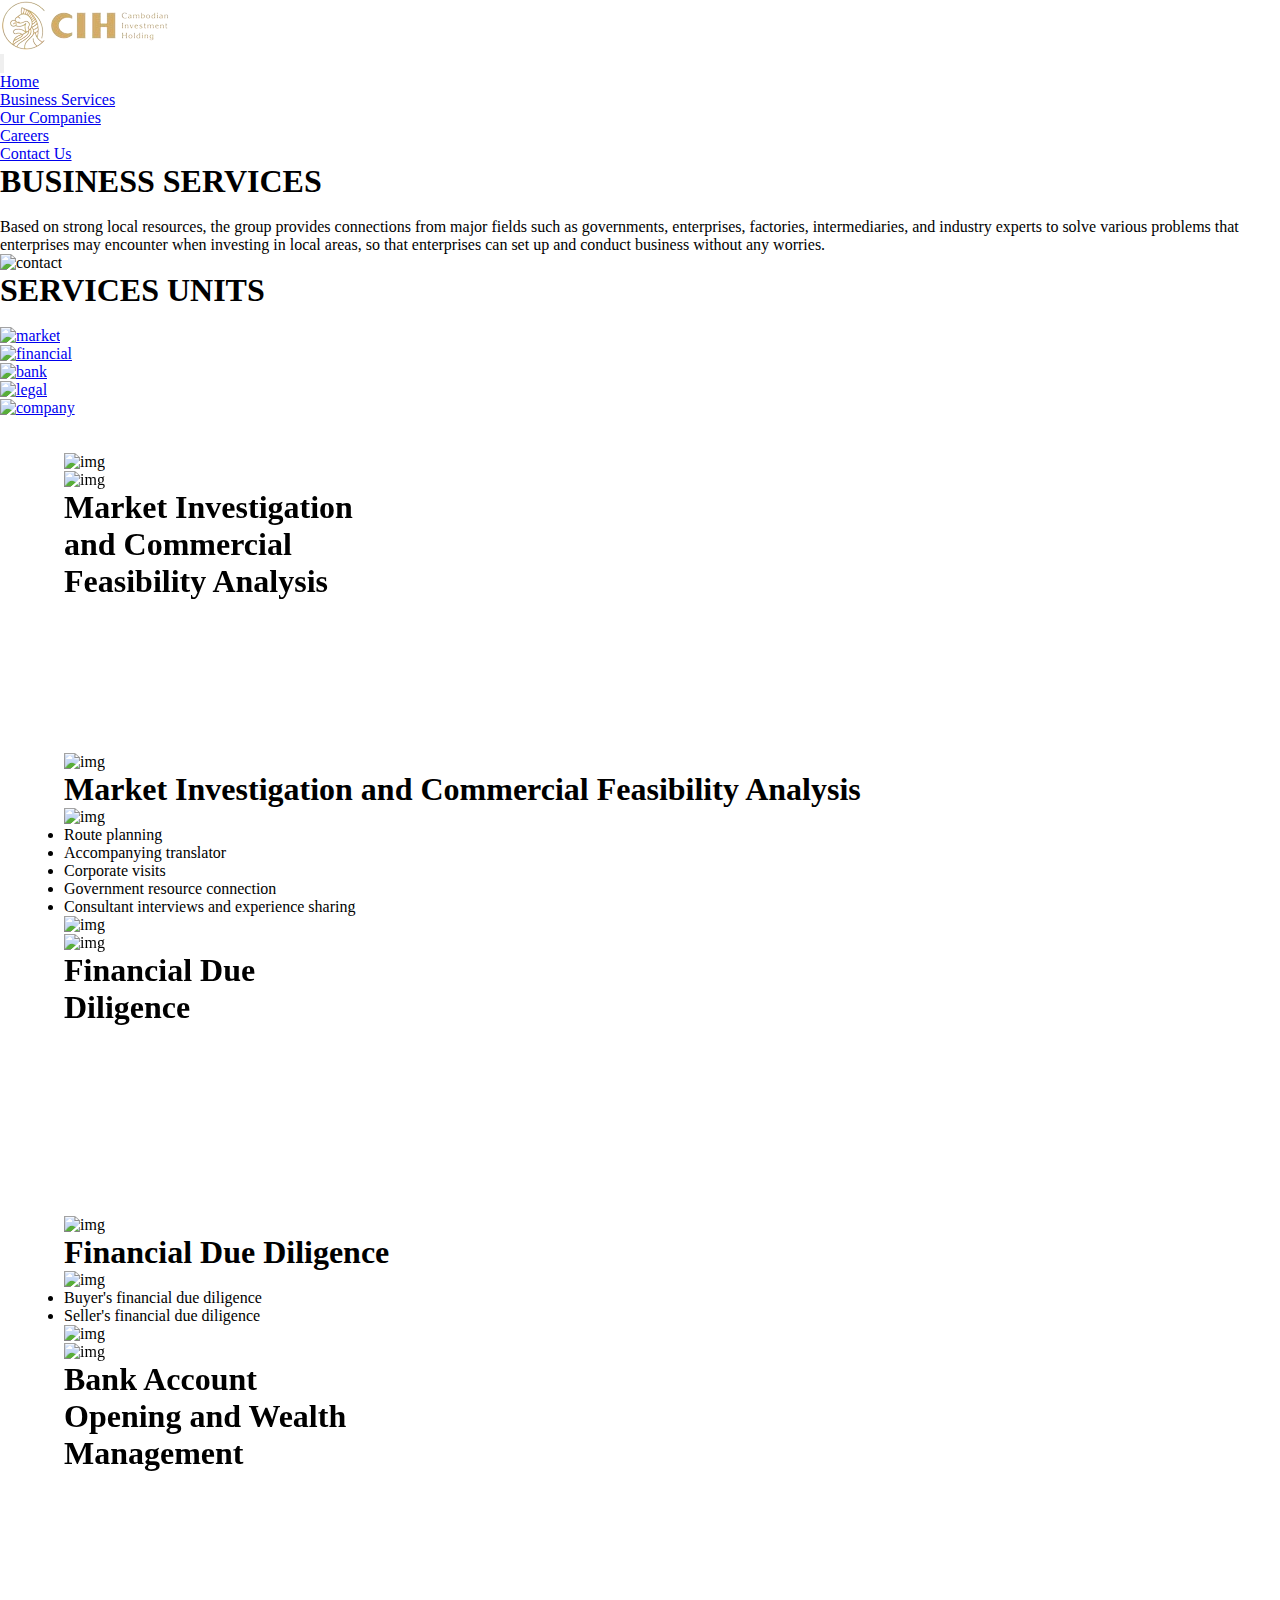
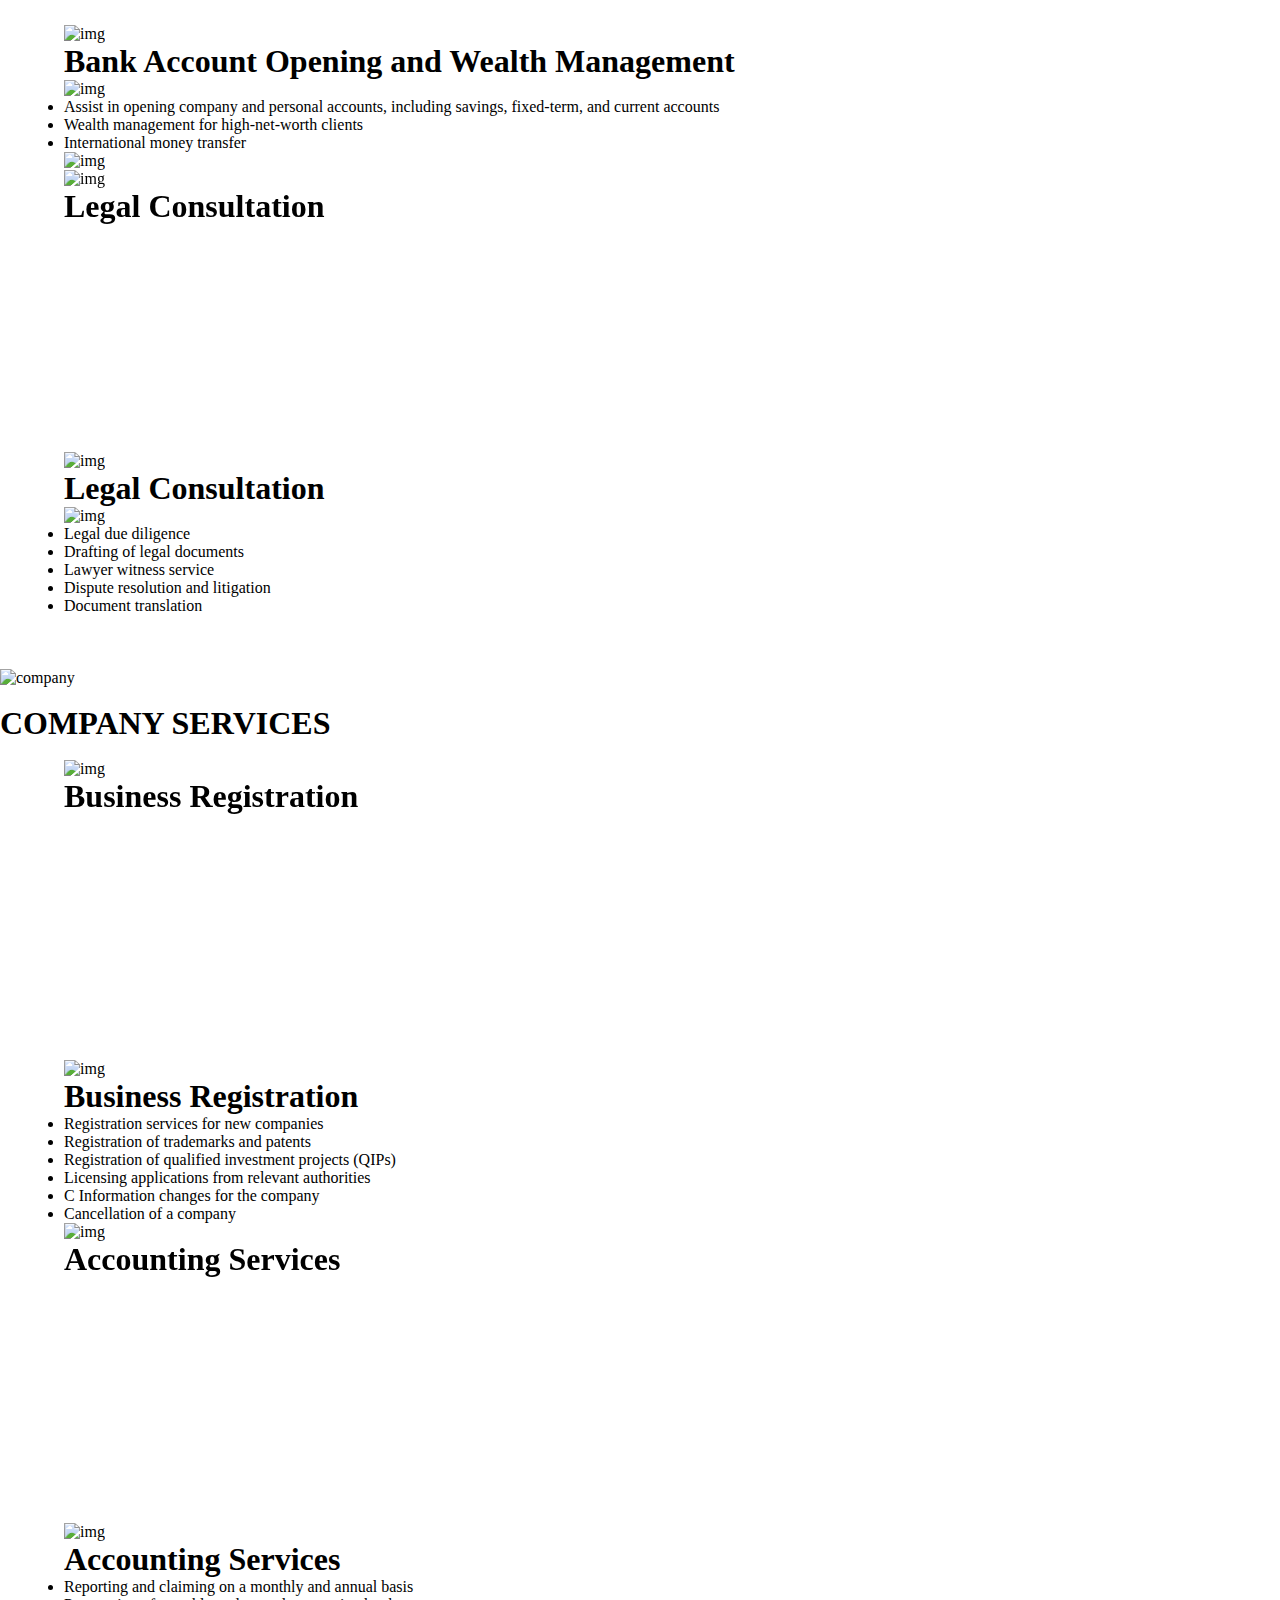
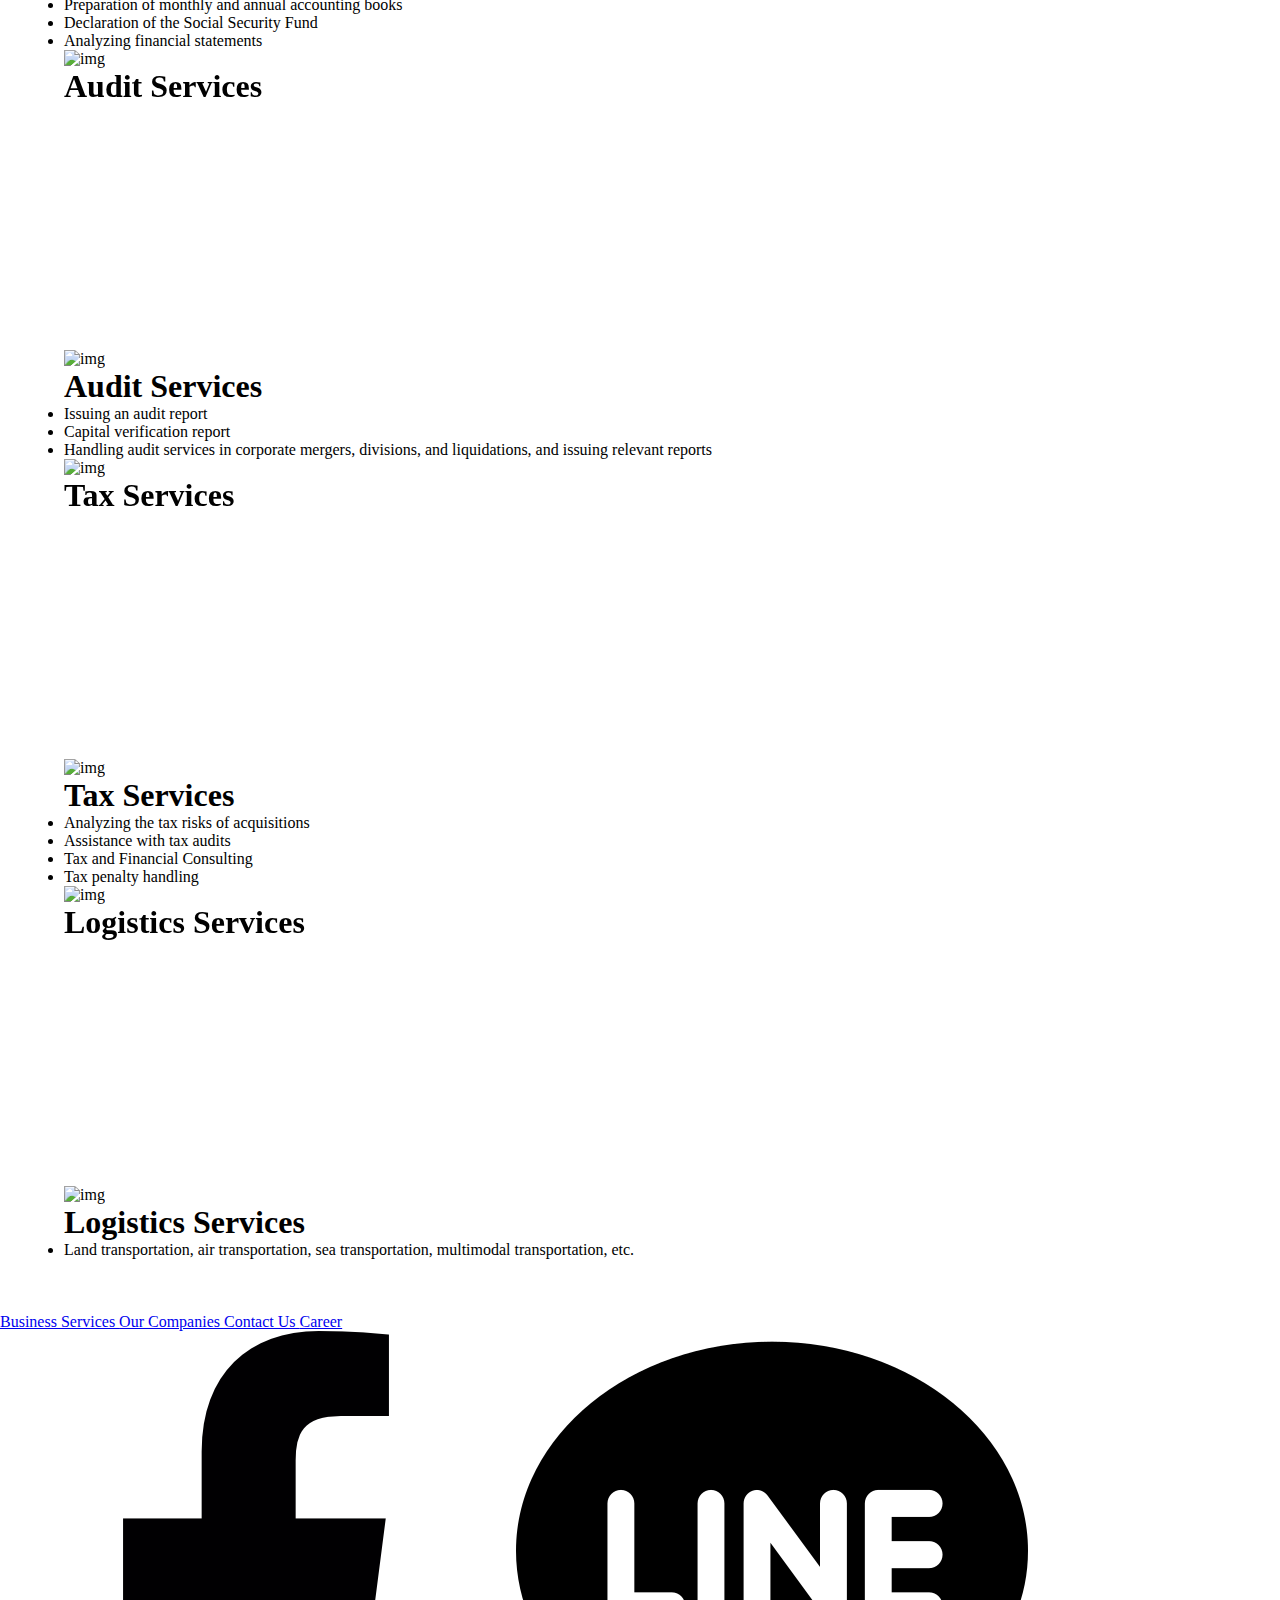
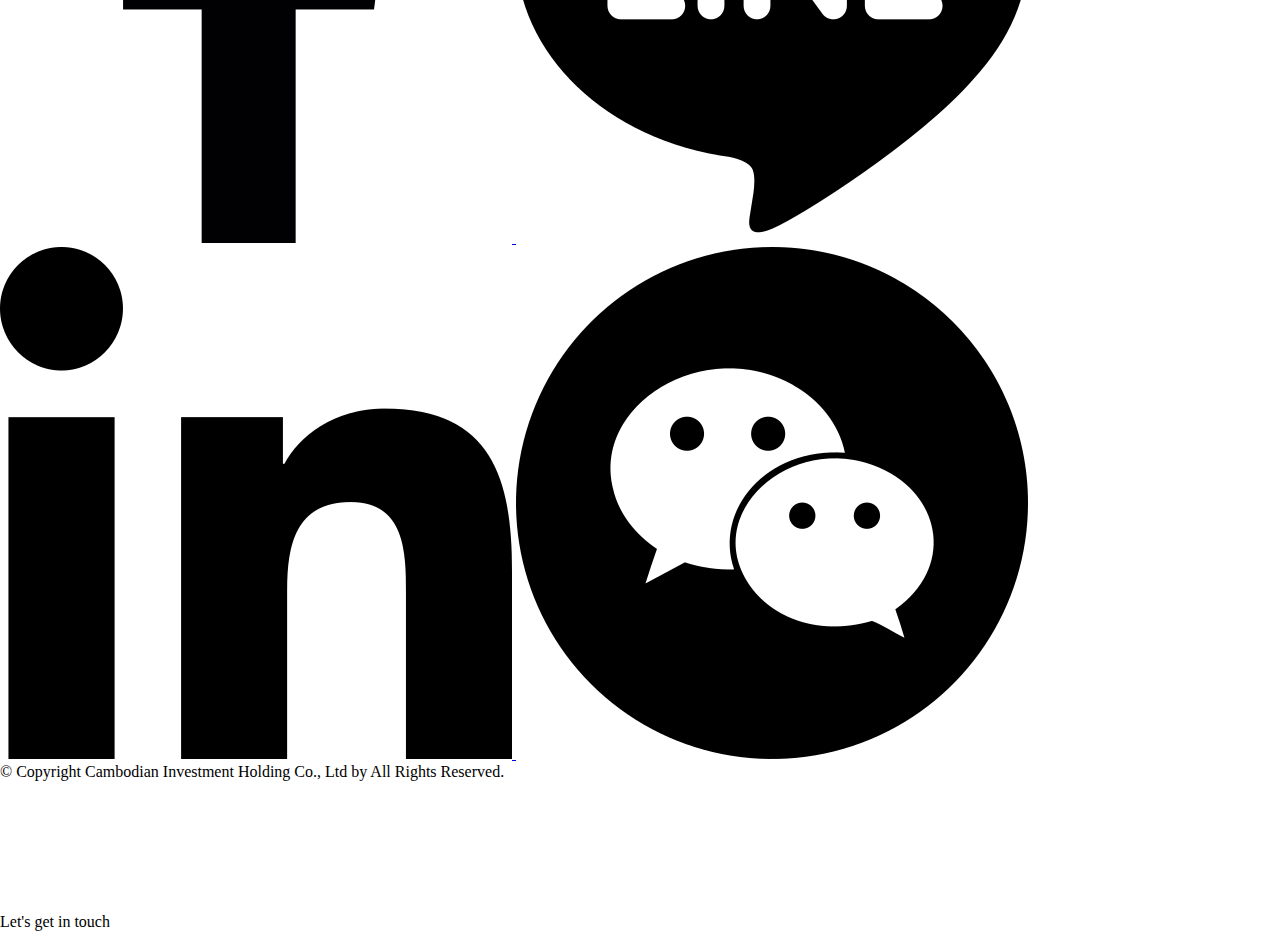
==== commit 1f6942a8: "update page contact" ====
--- a/business-services.html
+++ b/business-services.html
@@ -34,9 +34,9 @@
 
     <!-- Main navigation container -->
     <div class="relative">
-        <nav class=" fixed  top-0 z-40 flex w-full flex-nowrap items-center justify-between bg-[#FBFBFB] py-2 text-neutral-500 shadow-lg hover:text-neutral-700 focus:text-neutral-700 dark:bg-neutral-600 lg:flex-wrap lg:justify-start lg:py-4"
+        <nav class=" fixed  top-0 z-40 flex w-full flex-nowrap items-center justify-between bg-[#FBFBFB] py-2 text-neutral-500 shadow hover:text-neutral-700 focus:text-neutral-700 dark:bg-neutral-600 lg:flex-wrap lg:justify-start lg:py-4"
             data-te-navbar-ref>
-            <div class="flex w-full flex-wrap items-center justify-between px-3">
+            <div class="sm:px-[0px] md:px-[0px] lg:px-[5%] xl:px-[12%] flex w-full flex-wrap items-center justify-between px-3">
                 <!-- components image logo cih.ltd-->
                 <div>
                     <a class="mx-2 my-1 flex items-center text-neutral-900 hover:text-neutral-900 focus:text-neutral-900 lg:mb-0 lg:mt-0"
@@ -106,16 +106,6 @@
                             </a>
                         </li>
 
-                        <!-- components  Translate-->
-                        <li class="my-4 pl-2 lg:my-0 lg:pl-2 lg:pr-1" data-te-nav-item-ref>
-                            <div data-te-ripple-init data-te-ripple-color="light"
-                                class=" mr-1 inline-block rounded px-6 pb-2 pt-2.5 transition duration-150 ease-in-out hover:bg-neutral-100  motion-reduce:transition-none">
-                                <!-- Translate -->
-                                <img class="h-4 w-6"
-                                    src="https://upload.wikimedia.org/wikipedia/en/thumb/a/ae/Flag_of_the_United_Kingdom.svg/1200px-Flag_of_the_United_Kingdom.svg.png"
-                                    alt="flag" />
-                            </div>
-                        </li>
                     </ul>
                 </div>
             </div>
@@ -224,8 +214,8 @@
     <div class="container-layout flex justify-evenly ">
         <div class="grid  gap-8 grid-cols-1 grid-rows-1 md:grid-cols-1">
             <!-- Market Investigation and Commercial Feasibility Analysis -->
-            <div class="flex max-sm:hidden">
-                <div id="market" class="flip-card flex  rounded-lg bg-white justify-start ">
+            <div id="market" class="flex max-sm:hidden">
+                <div  class="flip-card flex  rounded-lg bg-white justify-start ">
                     <img class="h-full w-full object-cover  rounded-l-lg"
                         src="https://static.wixstatic.com/media/4a8a8b_74a74cf6c4754b9a800b5ccd79a5937a~mv2.jpg/v1/fill/w_265,h_286,al_c,q_80,usm_0.66_1.00_0.01,enc_auto/Market%20investigation%20and%20commercial%20feasibility%20analysis.jpg"
                         alt="img" />
@@ -258,7 +248,7 @@
             </div>
 
             <!-- for display on mobile  -->
-            <div class="flex sm:hidden">
+            <div id="market" class="flex sm:hidden">
                 <div class="block  w-full rounded-lg bg-white shadow ">
                     <div class="relative overflow-hidden bg-cover bg-no-repeat">
                         <img class="rounded-t-lg w-full h-[300px]"
@@ -288,8 +278,8 @@
             </div>
 
             <!-- Financial Due Diligence -->
-            <div class="flex max-sm:hidden">
-                <div id="financial" class="flip-card flex  rounded-lg bg-white justify-start ">
+            <div id="financial" class="flex max-sm:hidden">
+                <div  class="flip-card flex  rounded-lg bg-white justify-start ">
                     <img class="h-full w-full object-cover  rounded-l-lg"
                         src="https://static.wixstatic.com/media/4a8a8b_5ebf7679d6194ef3aa71d0f724a567fe~mv2.jpg/v1/fill/w_265,h_286,al_c,q_80,usm_0.66_1.00_0.01,enc_auto/Financial%20due%20diligence%20Photo.jpg"
                         alt="img" />
@@ -320,7 +310,7 @@
                 </div>
             </div>
             <!-- for display on mobile  -->
-            <div class="flex sm:hidden">
+            <div id="financial" class="flex sm:hidden">
                 <div class="block  w-full rounded-lg bg-white shadow ">
                     <div class="relative overflow-hidden bg-cover bg-no-repeat">
                         <img class="rounded-t-lg w-full h-[300px]"
@@ -347,8 +337,8 @@
             </div>
 
             <!-- Bank Account Opening and Wealth Management -->
-            <div class="flex max-sm:hidden">
-                <div id="bank" class="flip-card flex  rounded-lg bg-white justify-start ">
+            <div id="bank" class="flex max-sm:hidden">
+                <div  class="flip-card flex  rounded-lg bg-white justify-start ">
                     <img class="h-full w-full object-cover  rounded-l-lg"
                         src="https://static.wixstatic.com/media/4a8a8b_5723da1546234b20ac4e3c3394703257~mv2.jpg/v1/fill/w_265,h_286,al_c,q_80,usm_0.66_1.00_0.01,enc_auto/Bank%20account%20opening%20Photo.jpg"
                         alt="img" />
@@ -382,7 +372,7 @@
                 </div>
             </div>
             <!-- for display on mobile  -->
-            <div class="flex sm:hidden">
+            <div id="bank" class="flex sm:hidden">
                 <div class="block  w-full rounded-lg bg-white shadow ">
                     <div class="relative overflow-hidden bg-cover bg-no-repeat">
                         <img class="rounded-t-lg w-full h-[300px]"
@@ -414,8 +404,8 @@
             </div>
 
             <!--Legal Consultation -->
-            <div class="flex max-sm:hidden">
-                <div id="legal" class="flip-card flex  rounded-lg bg-white justify-start ">
+            <div id="legal" class="flex max-sm:hidden">
+                <div  class="flip-card flex  rounded-lg bg-white justify-start ">
                     <img class="h-full w-full object-cover  rounded-l-lg"
                         src="https://static.wixstatic.com/media/4a8a8b_ca436a5c1a9949cc9c25b6f9f3ce1c14~mv2.jpg/v1/crop/x_1065,y_0,w_4151,h_4480/fill/w_265,h_286,al_c,q_80,usm_0.66_1.00_0.01,enc_auto/legal%20consultant%20Photo.jpg"
                         alt="img" />
@@ -450,7 +440,7 @@
                 </div>
             </div>
             <!-- for display on mobile  -->
-            <div class="flex sm:hidden">
+            <div id="legal" class="flex sm:hidden">
                 <div class="block  w-full rounded-lg bg-white shadow ">
                     <div class="relative overflow-hidden bg-cover bg-no-repeat">
                         <img class="rounded-t-lg w-full h-[300px]"
--- a/styles.css
+++ b/styles.css
@@ -48,6 +48,7 @@
     background-color: rgba(238, 228, 211, 0.08);
     border-radius: 5px;
 }
+
 /* style hover on card business transparent in page business services*/
 .flip-card {
     background-color: transparent;
@@ -89,6 +90,100 @@
     transform: rotateY(180deg);
 }
 
+/* style css for card slider */
+.flip-card-slider {
+    /* background-color: transparent; */
+    width: 300px;
+    height: 300px;
+    perspective: 1000px;
+}
+
+.flip-card-inner-slider {
+    position: relative;
+    width: 100%;
+    height: 100%;
+    text-align: center;
+    transition: transform 0.6s;
+    transform-style: preserve-3d;
+    /* box-shadow: 0 4px 8px 0 rgba(0, 0, 0, 0.2); */
+}
+
+.flip-card-slider:hover .flip-card-inner-slider {
+    transform: rotateY(180deg);
+}
+
+.flip-card-front-slider,
+.flip-card-back-slider {
+    position: absolute;
+    width: 100%;
+    height: 100%;
+    -webkit-backface-visibility: hidden;
+    backface-visibility: hidden;
+}
+
+.flip-card-back-slider {
+    /* background-color: #2980b9; */
+    position: absolute;
+    top: 125px;
+    color: rgb(0, 0, 0);
+    transform: rotateY(180deg);
+}
+
+
+swiper-container {
+    position: relative;
+    width: 100%;
+    height: 100%;
+}
+
+swiper-slide {
+    display: flex;
+    flex-direction: column;
+    align-items: center;
+    justify-content: center;
+    position: relative;
+}
+
+swiper-slide img {
+    position: absolute;
+    top: 50px;
+    display: block;
+    width: 100%;
+}
+
+@media only screen and (min-width: 769px) {
+    swiper-slide:first-child {
+        transition: transform 100ms;
+    }
+
+
+
+    swiper-slide.swiper-slide-active:first-child {
+        transform: translateX(50%);
+        z-index: 2;
+    }
+
+
+
+    swiper-slide:nth-child(2) {
+        transition: transform 100ms;
+    }
+
+    swiper-slide.swiper-slide-next:nth-child(2) {
+        transform: translateX(55%);
+        z-index: 1;
+    }
+
+    swiper-container[dir="rtl"] swiper-slide.swiper-slide-active:first-child {
+        transform: translateX(-50%);
+    }
+
+    swiper-container[dir="rtl"] swiper-slide.swiper-slide-next:nth-child(2) {
+        transform: translateX(-55%);
+    }
+}
+
+
 /* Extra small devices (phones, 600px and down) */
 @media only screen and (max-width: 600px) {
     .container-layout {
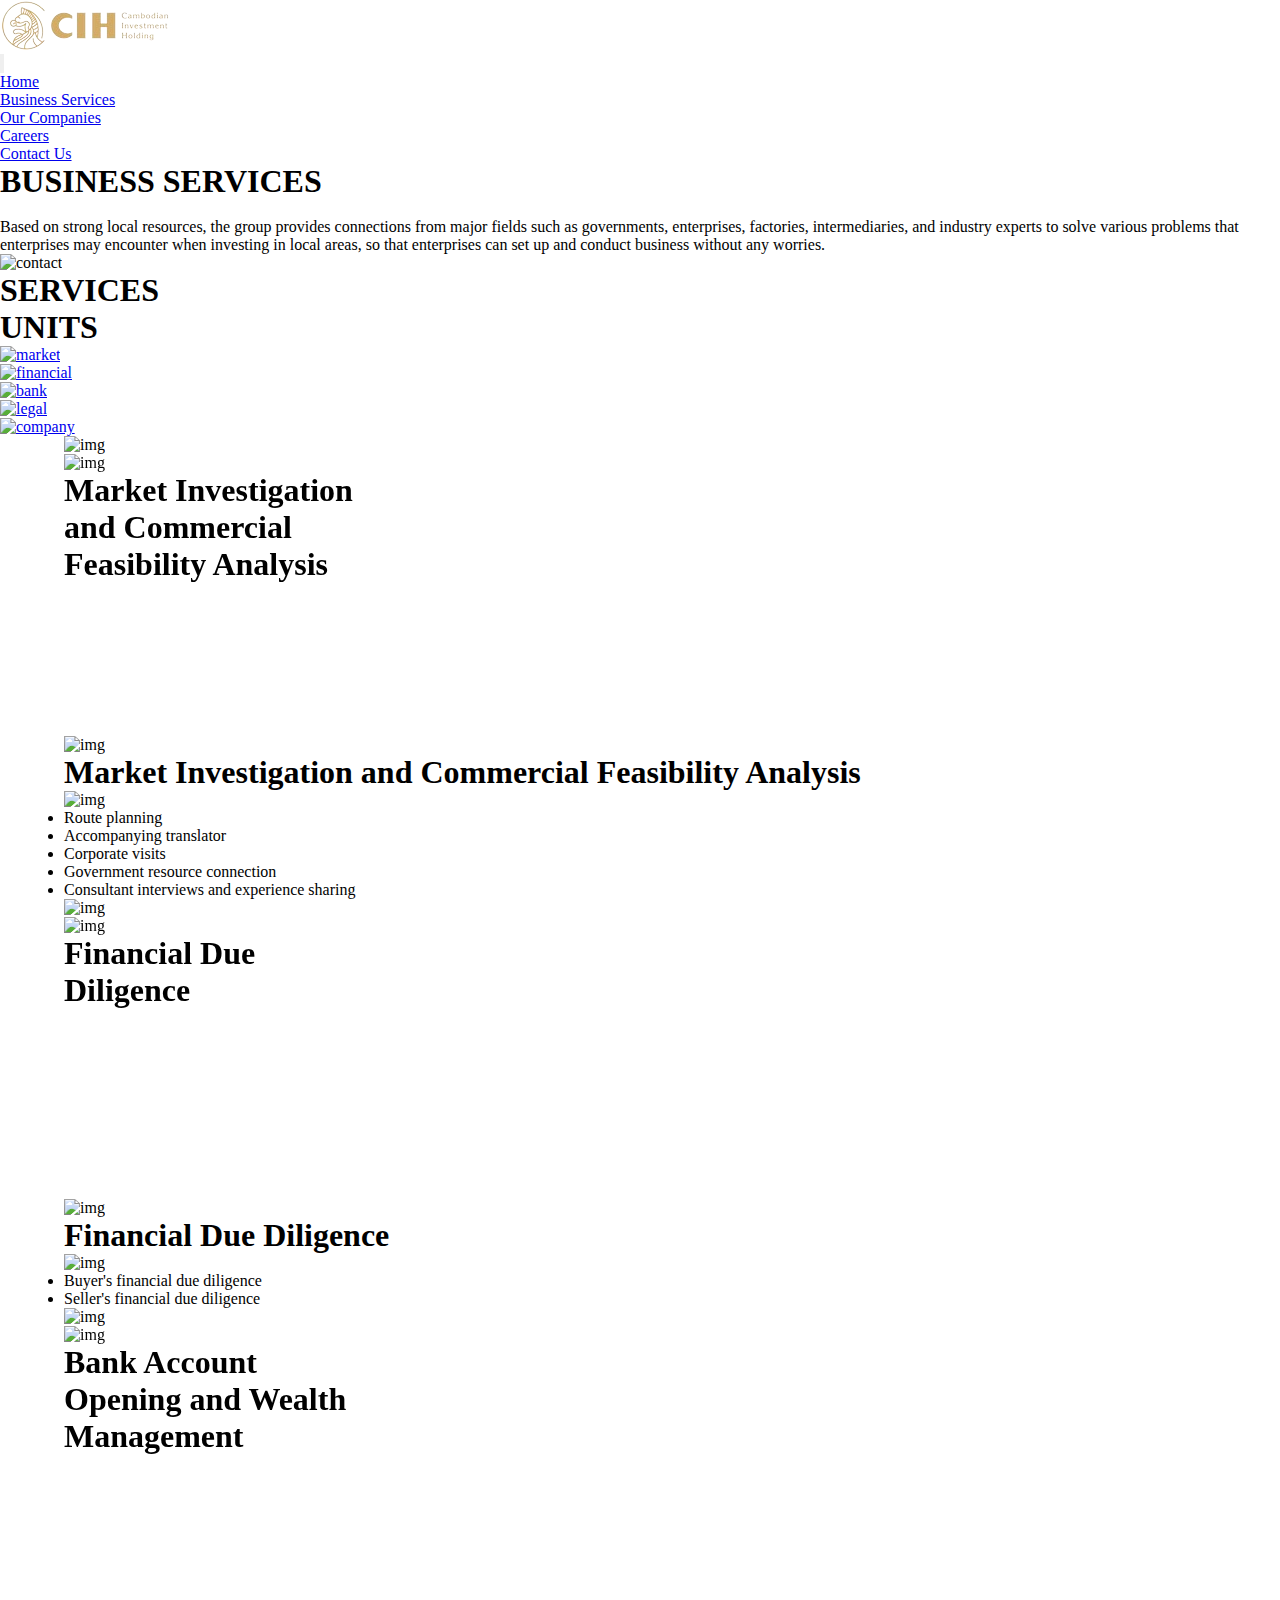
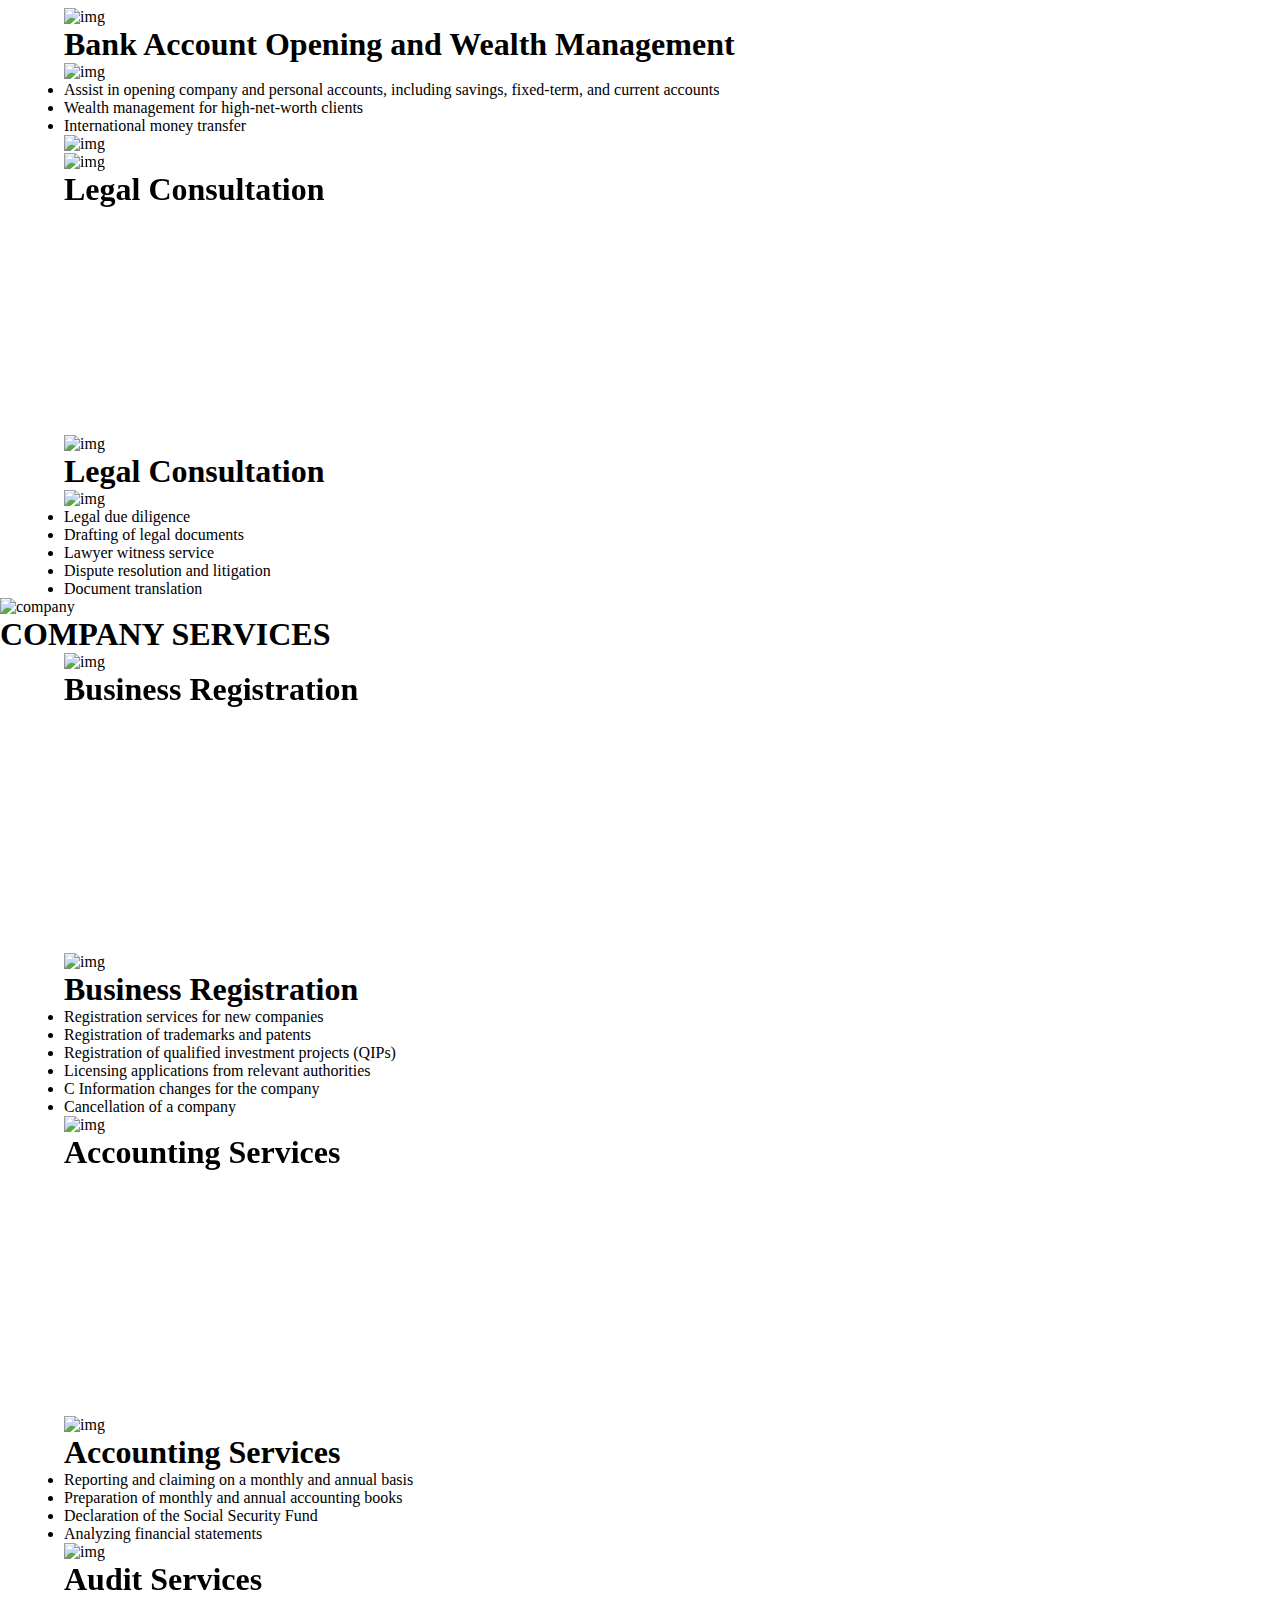
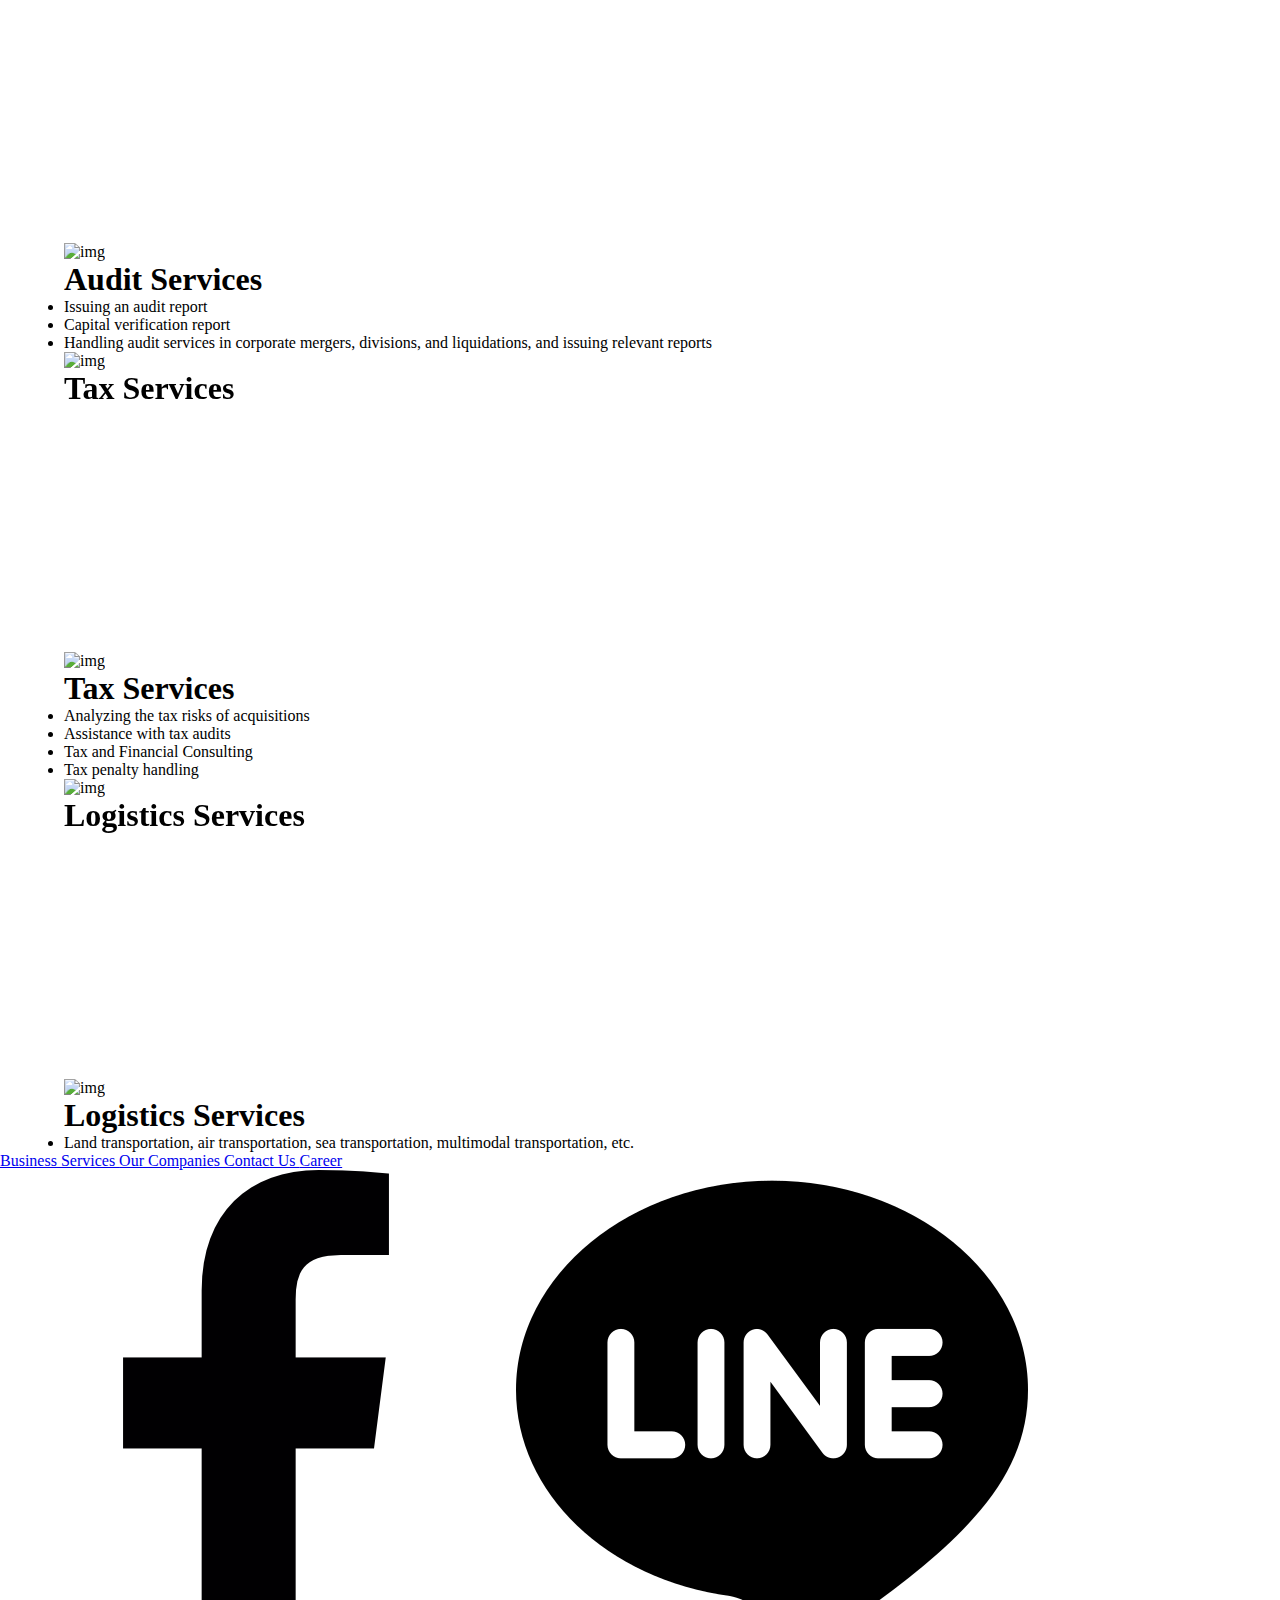
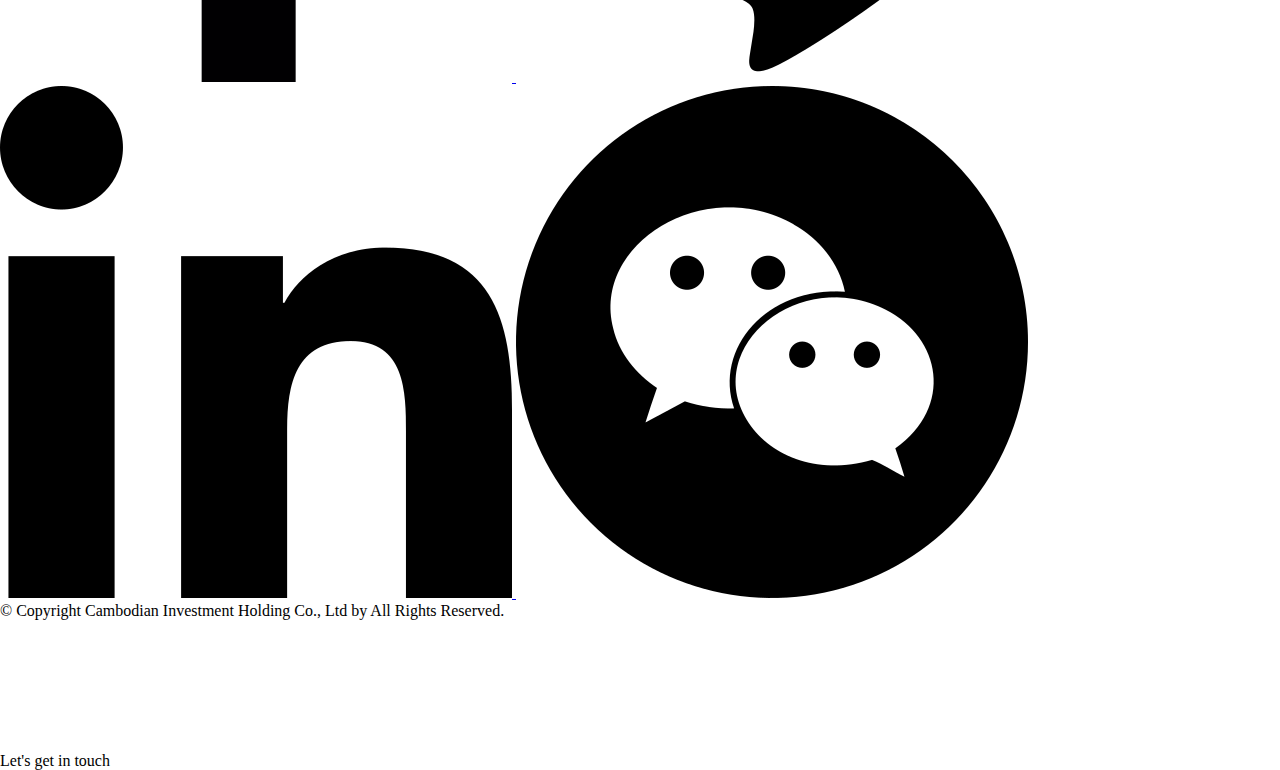
==== commit a299d252: "update business-services" ====
--- a/business-services.html
+++ b/business-services.html
@@ -36,7 +36,8 @@
     <div class="relative">
         <nav class=" fixed  top-0 z-40 flex w-full flex-nowrap items-center justify-between bg-[#FBFBFB] py-2 text-neutral-500 shadow hover:text-neutral-700 focus:text-neutral-700 dark:bg-neutral-600 lg:flex-wrap lg:justify-start lg:py-4"
             data-te-navbar-ref>
-            <div class="sm:px-[0px] md:px-[0px] lg:px-[5%] xl:px-[12%] flex w-full flex-wrap items-center justify-between px-3">
+            <div
+                class="sm:px-[0px] md:px-[0px] lg:px-[5%] xl:px-[12%] flex w-full flex-wrap items-center justify-between px-3">
                 <!-- components image logo cih.ltd-->
                 <div>
                     <a class="mx-2 my-1 flex items-center text-neutral-900 hover:text-neutral-900 focus:text-neutral-900 lg:mb-0 lg:mt-0"
@@ -117,41 +118,46 @@
         <div class="g-6 flex h-full flex-wrap items-center justify-center lg:justify-between">
 
             <!-- Left column container CBUSINESS SERVICES-->
-            <div class=" md:mb-0 md:w-8/12 lg:w-5/12 xl:w-5/12 pl-[5%] max-lg:mt-[20px]">
-                <h1
-                    class="text-[50px] text-[#d2ab67] max-lg:text-center max-sm:text-[28px]  max-sm:mt-[15%] max-md:mt-[10%] max-lg:mt-[15%] max-xl:mt-[20%] max-2xl:mt-[20%]">
-                    BUSINESS SERVICES
-                </h1>
-                <br />
-                <div>
-                    <p class="text-[#FFF] leading-loose ">
-                        Based on strong local resources, the group provides connections from major fields such as
-                        governments, enterprises, factories, intermediaries, and industry experts to solve various
-                        problems that enterprises may encounter when investing in local areas, so that enterprises can
-                        set up and conduct business without any worries.
-                    </p>
-                </div>
-            </div>
-
-            <!-- Right column container with background-->
-            <div class="shrink-1  max-lg:hidden grow-0 basis-auto md:mb-0 md:w-9/12 md:shrink-0 lg:w-6/12 xl:w-6/12">
-                <img src="https://static.wixstatic.com/media/4a8a8b_22b0f9cfa76b41b3a76218e73e1bade6~mv2.jpg/v1/fill/w_675,h_369,al_c,q_80,usm_0.66_1.00_0.01,enc_auto/4a8a8b_22b0f9cfa76b41b3a76218e73e1bade6~mv2.jpg"
-                    class="w-full h-full  " alt="contact" />
-            </div>
-        </div>
-        <!-- White line -->
-        <div class="flex bg-white h-[3px] w-full max-sm:hidden max-md:hidden max-lg:hidden">
+            <div class="grid  gap-8 grid-cols-1 grid-rows-1 md:grid-cols-2">
+                <!-- lg:mt-[30px] lg:ml-[30px] lg:mb-[50px]  md:mb-0 md:w-8/12 lg:w-5/12 xl:w-5/12 pl-[5%] max-lg:mt-[20px]  -->
+                <div class=" lg:mt-[30px] lg:ml-[50px] lg:mb-[50px]  md:mb-0   pl-[5%] max-lg:mt-[20px]">
+                    <h1
+                        class="text-title text-[50px] text-[#d2ab67] max-lg:text-center max-sm:text-[28px]  max-sm:mt-[15%] max-md:mt-[10%] max-lg:mt-[15%] max-xl:mt-[20%] max-2xl:mt-[20%]">
+                        BUSINESS SERVICES
+                    </h1>
+                    <br />
+                    <div>
+                        <p class="text-[#FFF] leading-loose text-justify lg:mr-[10%]">
+                            Based on strong local resources, the group provides connections from major fields such as
+                            governments, enterprises, factories, intermediaries, and industry experts to solve various
+                            problems that enterprises may encounter when investing in local areas, so that enterprises
+                            can
+                            set up and conduct business without any worries.
+                        </p>
+                    </div>
+                </div>
+
+                <!-- Right column container with background-->
+                <!-- lg:mt-[80px] max-lg:hidden grow-0 basis-auto md:mb-0 md:w-9/12 md:shrink-0 lg:w-6/12 xl:w-6/12 -->
+                <div class=" ">
+                    <img src="https://static.wixstatic.com/media/4a8a8b_22b0f9cfa76b41b3a76218e73e1bade6~mv2.jpg/v1/fill/w_675,h_369,al_c,q_80,usm_0.66_1.00_0.01,enc_auto/4a8a8b_22b0f9cfa76b41b3a76218e73e1bade6~mv2.jpg"
+                        class="w-full h-full  " alt="contact" />
+                </div>
+            </div>
+        </div>
+        <!-- White line max-sm:hidden max-md:hidden max-lg:hidden-->
+        <div class="flex bg-white h-[3px] w-full ">
 
         </div>
 
         <!-- Left column container CBUSINESS SERVICES-->
-        <div class=" max-sm:mt-[20px]">
-            <h1 class="text-[50px] text-[#d2ab67] text-center max-sm:text-[30px]  ">
-                SERVICES UNITS
+        <div class=" max-sm:mt-[20px] ">
+            <h1 class="text-[50px] text-[#d2ab67] text-center max-sm:text-[30px]  mt-[20px]">
+                SERVICES <br /> UNITS
             </h1>
-            <br />
-
-            <div class=" flex justify-center">
+           
+
+            <div class=" flex justify-center mt-[20px] pb-[30px]">
                 <div class="grid gap-[50px] grid-cols-1 grid-rows-1 sm:grid-cols-5 md:grid-cols-5  lg:grid-cols-5">
 
 
@@ -206,16 +212,16 @@
                     </a>
 
                 </div>
-            </div><br />
-        </div>
-    </div><br />
+            </div>
+        </div>
+    </div>
 
     <!-- card  container-->
-    <div class="container-layout flex justify-evenly ">
-        <div class="grid  gap-8 grid-cols-1 grid-rows-1 md:grid-cols-1">
+    <div class="container-layout mt-[20px]">
+        <div class="grid  gap-4 grid-cols-1 grid-rows-1 md:grid-cols-1 lg:grid-cols-1 xl:lg:grid-cols-2">
             <!-- Market Investigation and Commercial Feasibility Analysis -->
             <div id="market" class="flex max-sm:hidden">
-                <div  class="flip-card flex  rounded-lg bg-white justify-start ">
+                <div class="flip-card flex  rounded-lg bg-white justify-start ">
                     <img class="h-full w-full object-cover  rounded-l-lg"
                         src="https://static.wixstatic.com/media/4a8a8b_74a74cf6c4754b9a800b5ccd79a5937a~mv2.jpg/v1/fill/w_265,h_286,al_c,q_80,usm_0.66_1.00_0.01,enc_auto/Market%20investigation%20and%20commercial%20feasibility%20analysis.jpg"
                         alt="img" />
@@ -279,7 +285,7 @@
 
             <!-- Financial Due Diligence -->
             <div id="financial" class="flex max-sm:hidden">
-                <div  class="flip-card flex  rounded-lg bg-white justify-start ">
+                <div class="flip-card flex  rounded-lg bg-white justify-start ">
                     <img class="h-full w-full object-cover  rounded-l-lg"
                         src="https://static.wixstatic.com/media/4a8a8b_5ebf7679d6194ef3aa71d0f724a567fe~mv2.jpg/v1/fill/w_265,h_286,al_c,q_80,usm_0.66_1.00_0.01,enc_auto/Financial%20due%20diligence%20Photo.jpg"
                         alt="img" />
@@ -338,7 +344,7 @@
 
             <!-- Bank Account Opening and Wealth Management -->
             <div id="bank" class="flex max-sm:hidden">
-                <div  class="flip-card flex  rounded-lg bg-white justify-start ">
+                <div class="flip-card flex  rounded-lg bg-white justify-start ">
                     <img class="h-full w-full object-cover  rounded-l-lg"
                         src="https://static.wixstatic.com/media/4a8a8b_5723da1546234b20ac4e3c3394703257~mv2.jpg/v1/fill/w_265,h_286,al_c,q_80,usm_0.66_1.00_0.01,enc_auto/Bank%20account%20opening%20Photo.jpg"
                         alt="img" />
@@ -405,7 +411,7 @@
 
             <!--Legal Consultation -->
             <div id="legal" class="flex max-sm:hidden">
-                <div  class="flip-card flex  rounded-lg bg-white justify-start ">
+                <div class="flip-card flex  rounded-lg bg-white justify-start ">
                     <img class="h-full w-full object-cover  rounded-l-lg"
                         src="https://static.wixstatic.com/media/4a8a8b_ca436a5c1a9949cc9c25b6f9f3ce1c14~mv2.jpg/v1/crop/x_1065,y_0,w_4151,h_4480/fill/w_265,h_286,al_c,q_80,usm_0.66_1.00_0.01,enc_auto/legal%20consultant%20Photo.jpg"
                         alt="img" />
@@ -473,21 +479,21 @@
                 </div>
             </div>
 
-        </div><br />
-
-    </div><br />
+        </div>
+
+    </div>
 
     <!-- COMPANY SERVICES -->
-    <div id="company" class="bg-[#f2f2f2] h-full h-full"><br />
-        <div class="flex justify-center">
-            <img class="h-[60px] w-[80px]"
+    <div id="company" class="bg-[#f2f2f2] h-full h-full mt-[20px] mb-[40px] pb-[40px]">
+        <div class="flex justify-center ">
+            <img class="h-[60px] w-[80px] mt-[20px]"
                 src="https://static.wixstatic.com/media/4a8a8b_0b05e5b0d1cc4b02b0fb6280bae16d82~mv2.png/v1/fill/w_77,h_54,al_c,q_85,usm_0.66_1.00_0.01,enc_auto/01%20Business%20Registration-01.png"
                 alt="company" />
-        </div><br />
-        <h1 class="text-black text-[30px] text-center">COMPANY SERVICES</h1><br />
-
-        <div class="container-layout flex justify-evenly ">
-            <div class="grid  gap-8 grid-cols-1 grid-rows-1 md:grid-cols-1">
+        </div>
+        <h1 class="text-black text-[30px] text-center mt-[20px]">COMPANY SERVICES</h1>
+
+        <div class="container-layout mt-[20px]">
+            <div class="grid  gap-4 grid-cols-1 grid-rows-1 md:grid-cols-1 lg:grid-cols-1 xl:lg:grid-cols-2">
                 <!-- Business Registration -->
                 <div class="flex max-sm:hidden">
                     <div class="flip-card flex  rounded-lg  justify-start ">
@@ -786,11 +792,11 @@
                     </div>
                 </div>
 
-            </div><br />
-
-        </div><br />
-
-    </div><br />
+            </div>
+
+        </div>
+
+    </div>
 
 
     <!-- Footer container -->
--- a/styles.css
+++ b/styles.css
@@ -49,6 +49,8 @@
     border-radius: 5px;
 }
 
+
+
 /* style hover on card business transparent in page business services*/
 .flip-card {
     background-color: transparent;
@@ -90,6 +92,8 @@
     transform: rotateY(180deg);
 }
 
+
+
 /* style css for card slider */
 .flip-card-slider {
     /* background-color: transparent; */
@@ -183,8 +187,45 @@
     }
 }
 
+/* style text animation  business-services */
+
+.text-title {
+    position: relative;
+    animation-name: textAnimation;
+    animation-duration: 7s;
+}
+
+@keyframes textAnimation {
+    0% {
+        left: -20px;
+        opacity: 0.1;
+    }
+
+    25% {
+        left: 0px;
+    }
+}
+
+/* style text animation  home  */
+.title-home {
+    position: relative;
+    animation-name: homeAnimation;
+    animation-duration: 6s;
+}
+
+@keyframes homeAnimation {
+    0% {
+        left: -100px;
+    }
+
+    25% {
+        left: 0px;
+    }
+}
+
 
 /* Extra small devices (phones, 600px and down) */
+
 @media only screen and (max-width: 600px) {
     .container-layout {
         margin-left: 2.5%;
